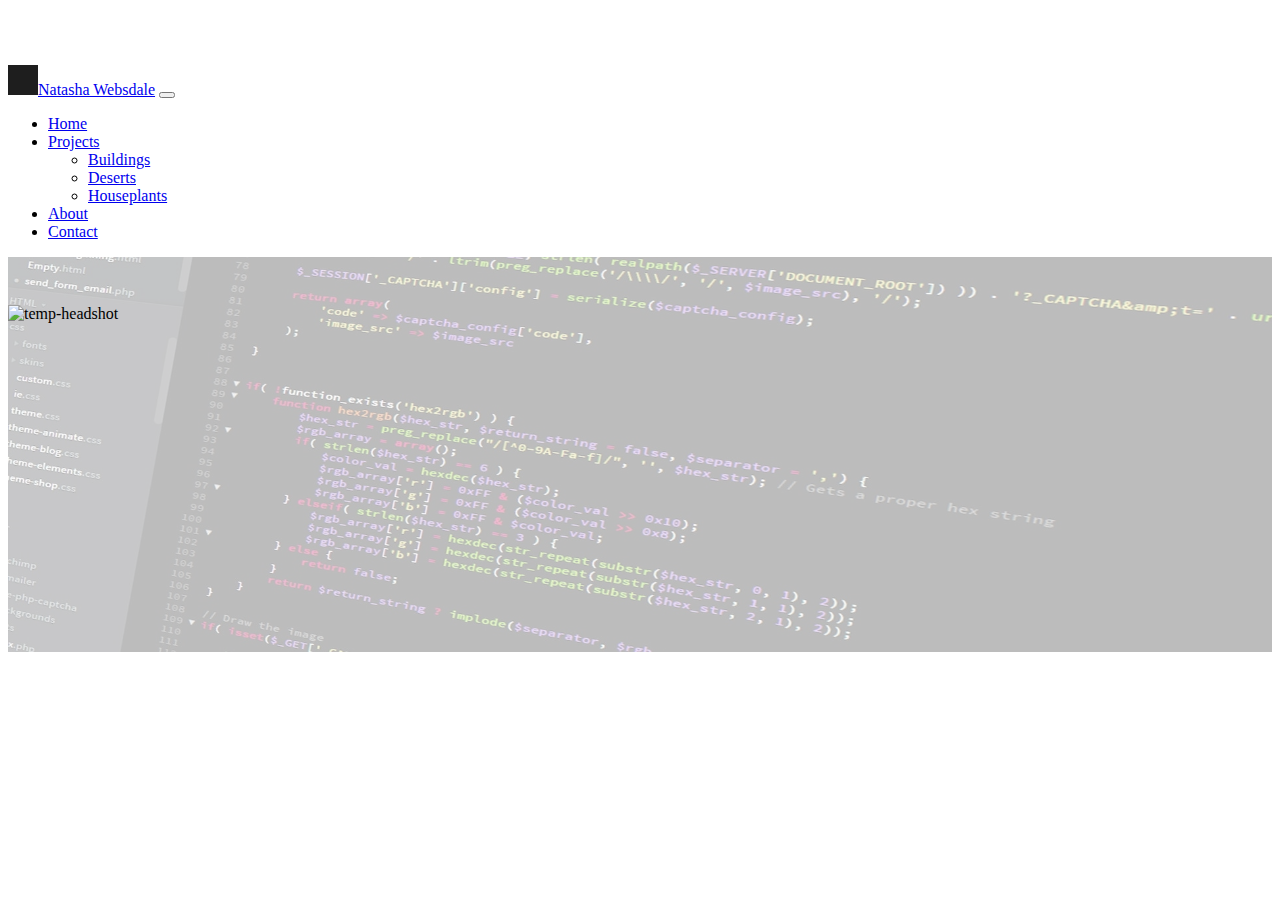
==== about.html @ 136560f8 "About/contact page set-up" ====
<!DOCTYPE html>
<html lang="en">
  <head>
    <meta charset="UTF-8" />
    <meta name="viewport" content="width=device-width, initial-scale=1.0" />
    <meta
      name="description"
      content="Natasha Websdale is a Front-End Website Developer and Marketeer based in West Sussex, England"
    />
    <title>Natasha Websdale | Homepage</title>
    <link
      href="https://cdn.jsdelivr.net/npm/bootstrap@5.0.0/dist/css/bootstrap.min.css"
      rel="stylesheet"
      integrity="sha384-wEmeIV1mKuiNpC+IOBjI7aAzPcEZeedi5yW5f2yOq55WWLwNGmvvx4Um1vskeMj0"
      crossorigin="anonymous"
    />
    <link rel="stylesheet" href="./styles/about.css" />
    <script
      src="https://cdn.jsdelivr.net/npm/bootstrap@5.0.0/dist/js/bootstrap.bundle.min.js"
      integrity="sha384-p34f1UUtsS3wqzfto5wAAmdvj+osOnFyQFpp4Ua3gs/ZVWx6oOypYoCJhGGScy+8"
      crossorigin="anonymous"
    ></script>
    <script
      src="https://kit.fontawesome.com/aefd0a182d.js"
      crossorigin="anonymous"
    ></script>
  </head>
  <body>
    <nav
      class="fixed-top navbar navbar-expand-lg navbar-light bg-light shadow-sm"
    >
      <div class="container-fluid">
        <a class="navbar-brand" href="index.html"
          ><img
            width="30"
            height="30"
            class="me-3"
            src="images/logo.png"
          /><span class="primary">Natasha Websdale</span></a
        >
        <button
          class="navbar-toggler"
          type="button"
          data-bs-toggle="collapse"
          data-bs-target="#navbarSupportedContent"
          aria-controls="navbarSupportedContent"
          aria-expanded="false"
          aria-label="Toggle navigation"
        >
          <span class="navbar-toggler-icon"></span>
        </button>
        <div class="collapse navbar-collapse" id="navbarSupportedContent">
          <ul class="navbar-nav ms-auto mb-2 mb-lg-0">
            <li class="nav-item">
              <a class="nav-link" href="/">Home</a>
            </li>
            <li class="nav-item dropdown">
              <a
                class="nav-link dropdown-toggle"
                href="#"
                id="navbarDropdown"
                role="button"
                data-bs-toggle="dropdown"
                aria-expanded="false"
              >
                Projects
              </a>
              <ul class="dropdown-menu" aria-labelledby="navbarDropdown">
                <li>
                  <a class="dropdown-item" href="buildings.html">Buildings</a>
                </li>
                <li>
                  <a class="dropdown-item" href="deserts.html">Deserts</a>
                </li>
                <li>
                  <a class="dropdown-item" href="houseplants.html"
                    >Houseplants</a
                  >
                </li>
              </ul>
            </li>
            <li class="nav-item ms-2">
              <a class="nav-link active" aria-current="page" href="about.html"
                >About</a
              >
            </li>
            <li class="nav-item ms-2">
              <a class="nav-link" href="contact.html">Contact</a>
            </li>
          </ul>
        </div>
      </div>
    </nav>
    <div class="container">
      <div class="header pt-5">
        <img class="background" src="./images/code-bg.jpg" alt="Coding" />
        <img class="profile" src="images/headshot.jpg" alt="temp-headshot" />
      </div>
    </div>
  </body>
</html>
---- styles/about.css ----
body {
  padding-bottom: 20px;
  padding-top: 57px;
}

.header {
  position: relative;
}

.header .background {
  opacity: 0.3;

  width: 100%;
}

.header .profile {
  position: absolute;
  top: 12%;
  bottom: 0;
  right: 0;
  left: 0;
  height: 100%;
  margin: 0 auto;
}
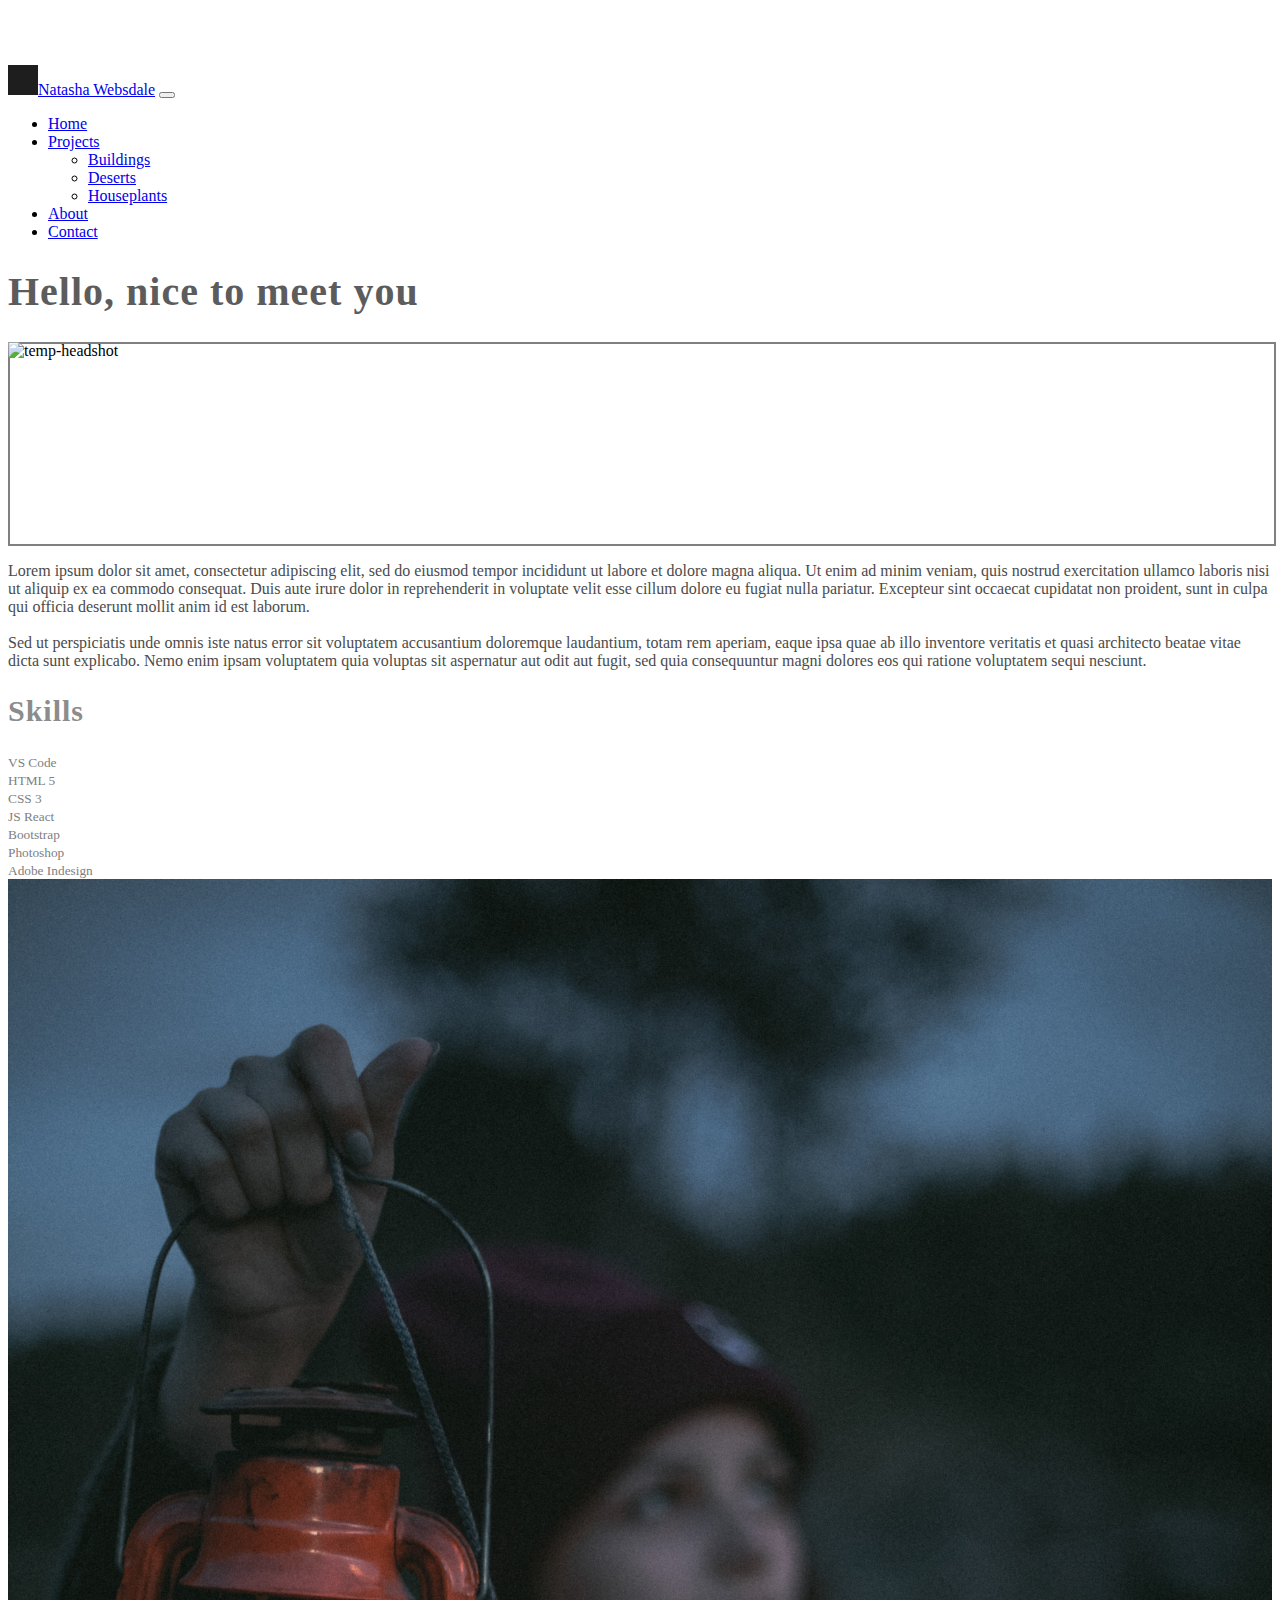
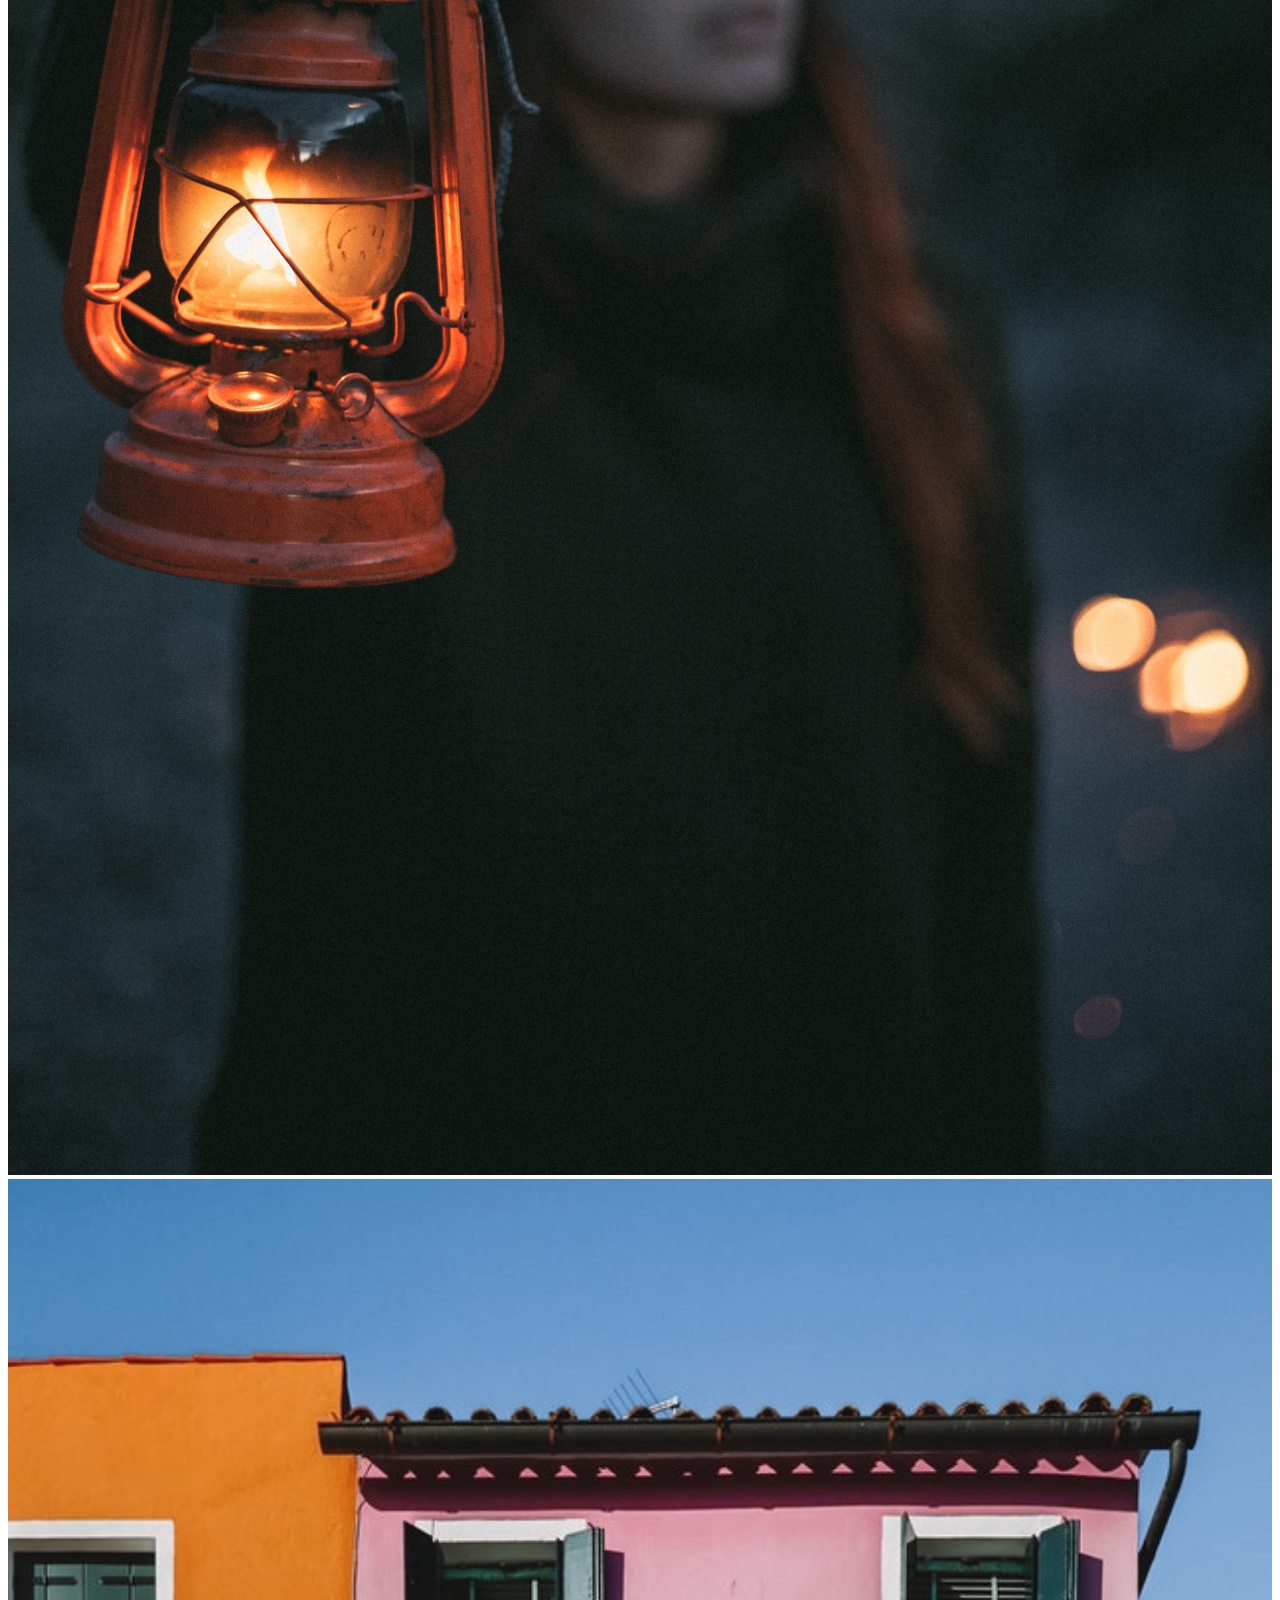
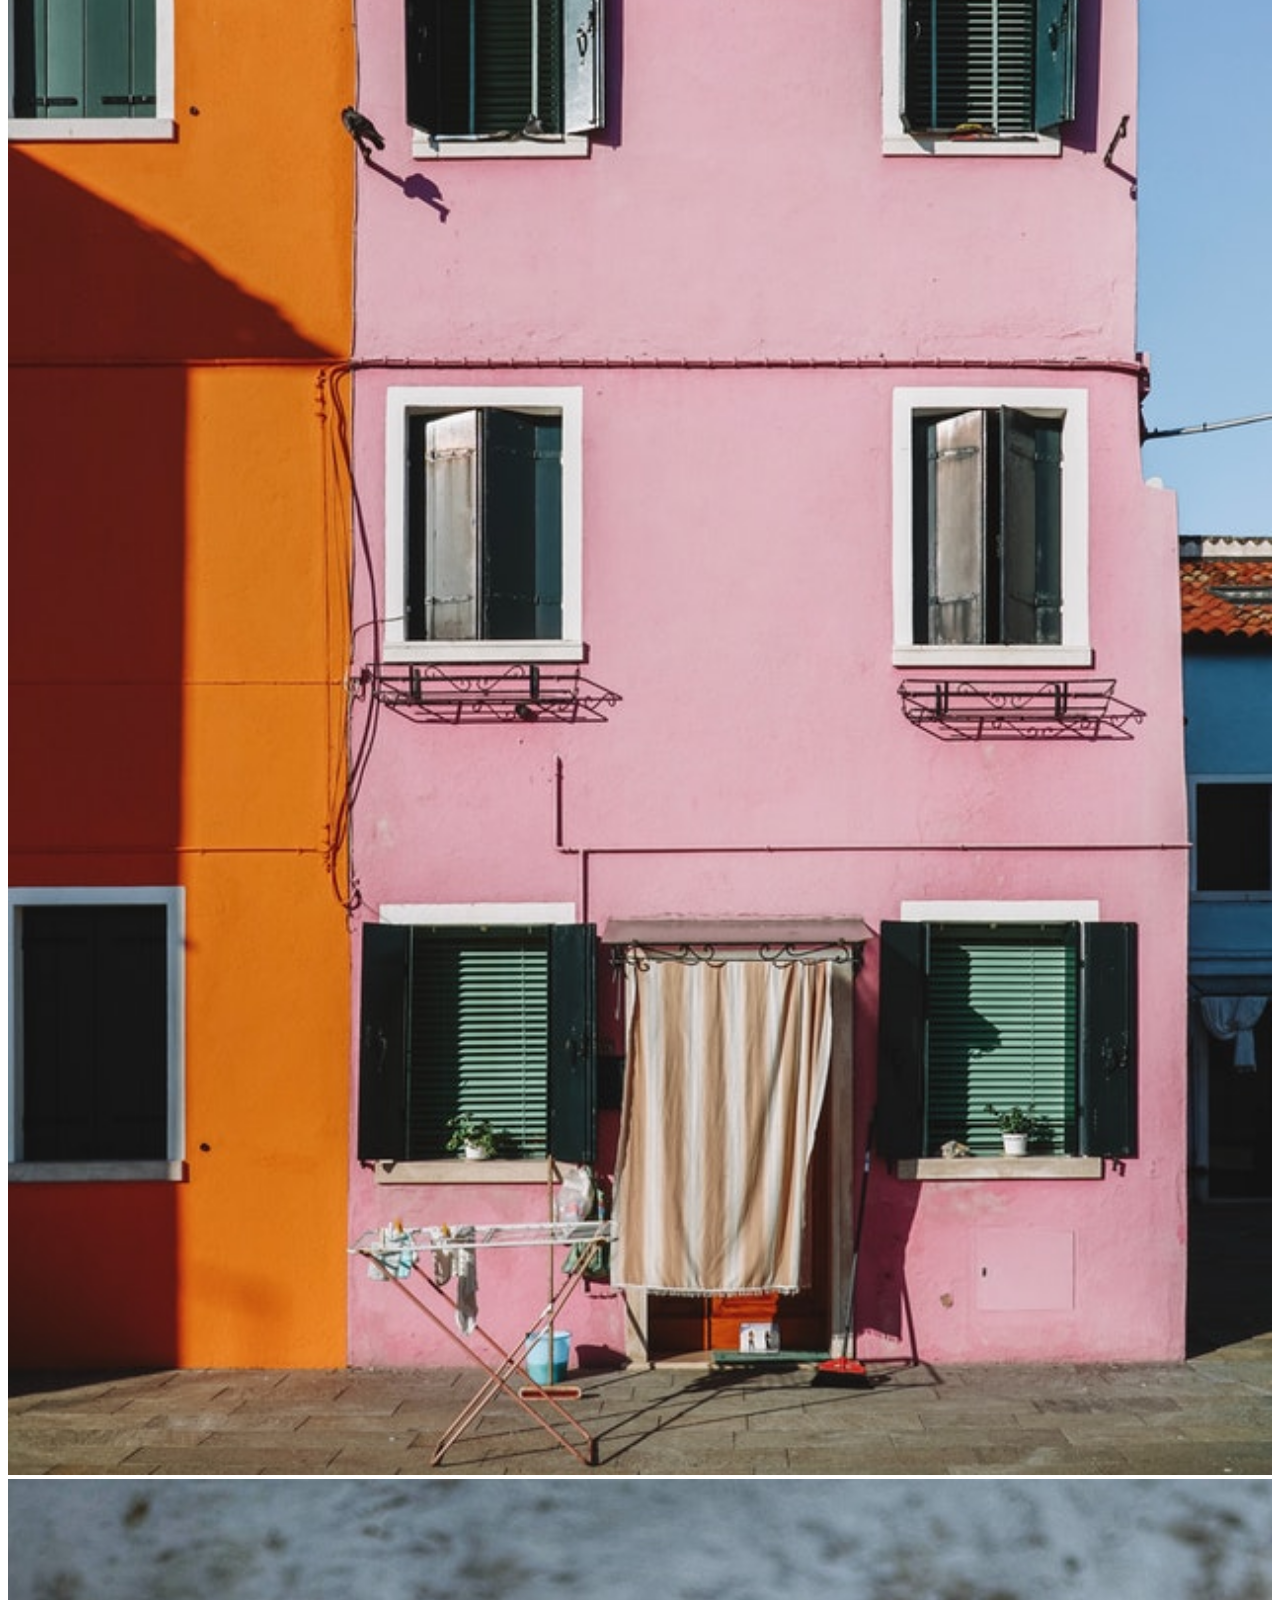
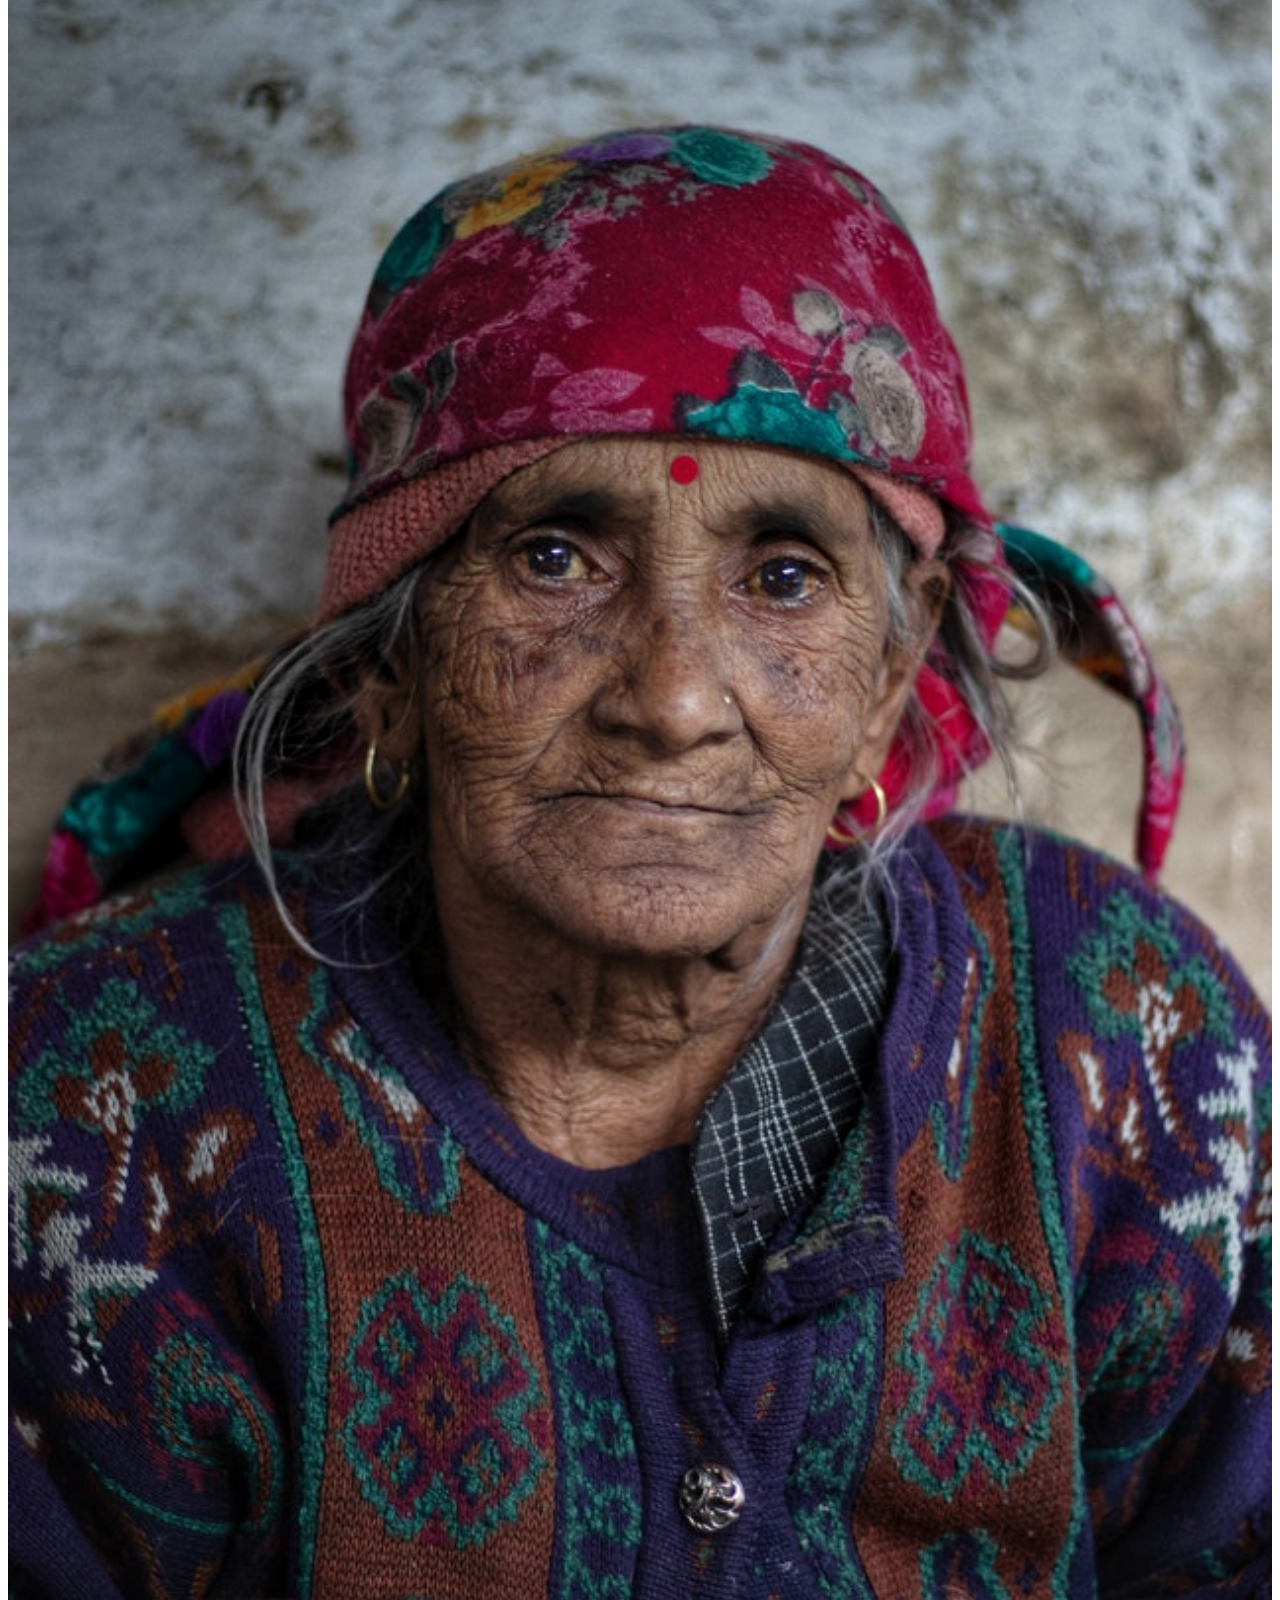
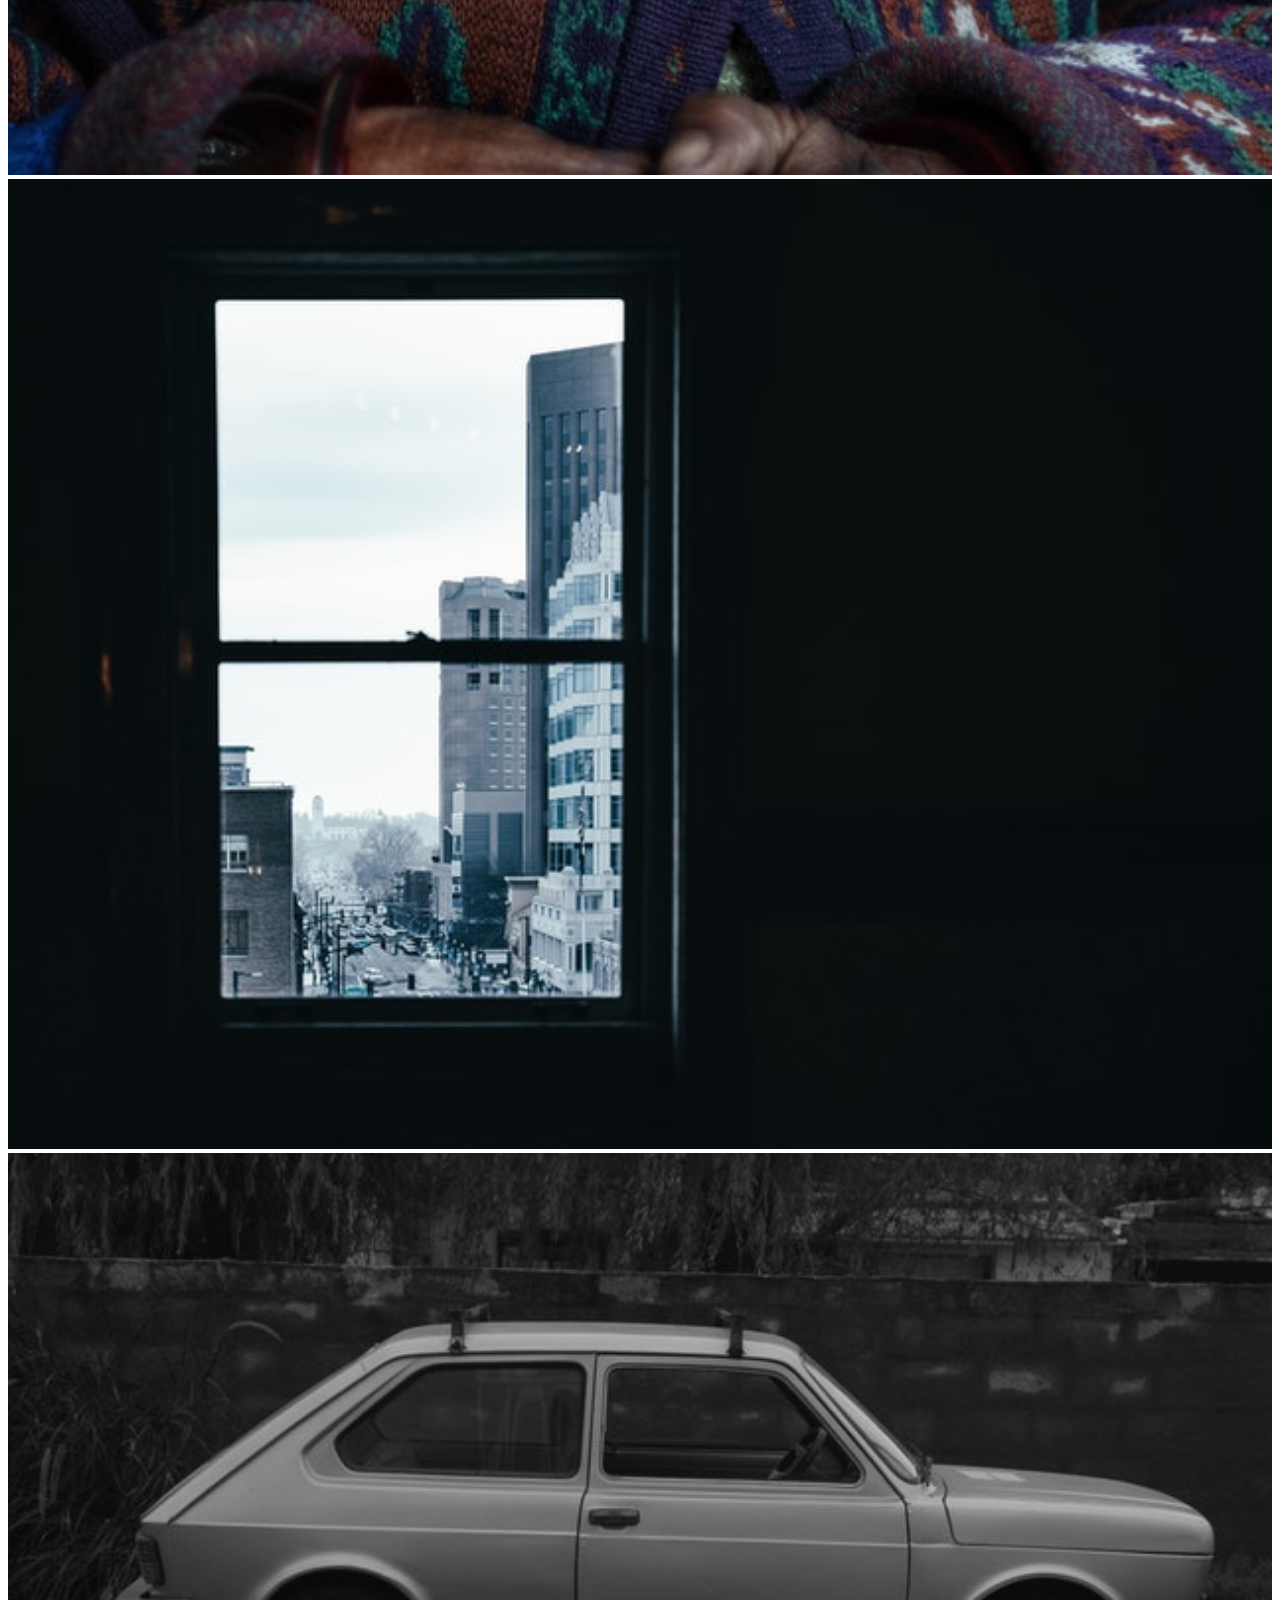
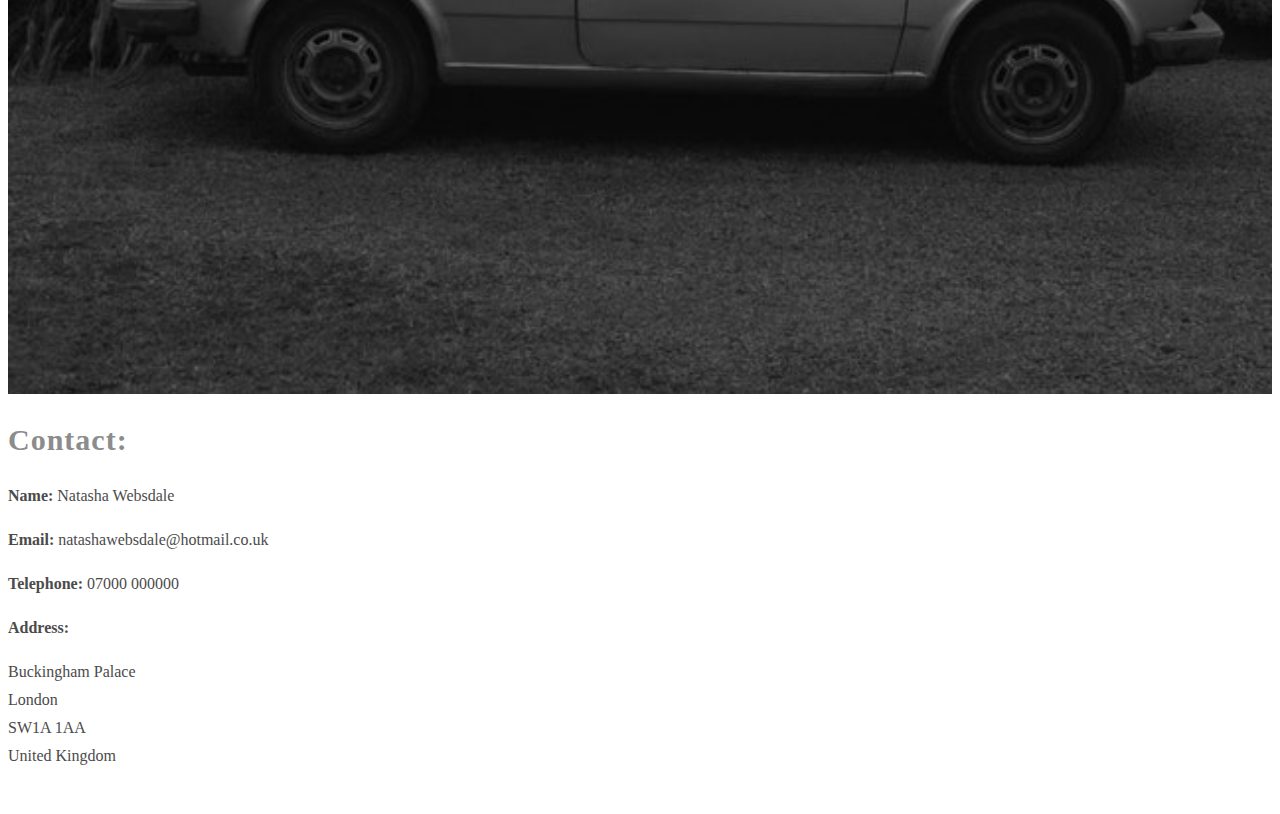
==== commit aaa571b9: "Added content to about/contact page" ====
--- a/about.html
+++ b/about.html
@@ -24,6 +24,7 @@
       src="https://kit.fontawesome.com/aefd0a182d.js"
       crossorigin="anonymous"
     ></script>
+    <script src="./scripts/about.js"></script>
   </head>
   <body>
     <nav
@@ -92,9 +93,132 @@
       </div>
     </nav>
     <div class="container">
-      <div class="header pt-5">
-        <img class="background" src="./images/code-bg.jpg" alt="Coding" />
+      <h1 class="d-flex justify-content-center pt-5 pb-4">
+        Hello, nice to meet you
+      </h1>
+      <div class="header">
+        <div class="pt-5 pb-5">
+          <div class="main-border"></div>
+        </div>
         <img class="profile" src="images/headshot.jpg" alt="temp-headshot" />
+      </div>
+      <p class="mt-3">
+        Lorem ipsum dolor sit amet, consectetur adipiscing elit, sed do eiusmod
+        tempor incididunt ut labore et dolore magna aliqua. Ut enim ad minim
+        veniam, quis nostrud exercitation ullamco laboris nisi ut aliquip ex ea
+        commodo consequat. Duis aute irure dolor in reprehenderit in voluptate
+        velit esse cillum dolore eu fugiat nulla pariatur. Excepteur sint
+        occaecat cupidatat non proident, sunt in culpa qui officia deserunt
+        mollit anim id est laborum.
+        <br />
+        <br />
+        Sed ut perspiciatis unde omnis iste natus error sit voluptatem
+        accusantium doloremque laudantium, totam rem aperiam, eaque ipsa quae ab
+        illo inventore veritatis et quasi architecto beatae vitae dicta sunt
+        explicabo. Nemo enim ipsam voluptatem quia voluptas sit aspernatur aut
+        odit aut fugit, sed quia consequuntur magni dolores eos qui ratione
+        voluptatem sequi nesciunt.
+      </p>
+      <h2 class="mt-4">Skills</h2>
+      <div class="row row-cols-5 p-1 mb-3 mt-3">
+        <div class="col">
+          <div class="row">
+            <i class="d-flex justify-content-center far fa-file-code"></i>
+          </div>
+          <div class="row">
+            <small class="d-flex justify-content-center mt-1">VS Code</small>
+          </div>
+        </div>
+        <div class="col">
+          <div class="row">
+            <i class="d-flex justify-content-center fab fa-html5"></i>
+          </div>
+          <div class="row">
+            <small class="d-flex justify-content-center mt-1">HTML 5</small>
+          </div>
+        </div>
+        <div class="col">
+          <div class="row">
+            <i class="d-flex justify-content-center fab fa-css3-alt"></i>
+          </div>
+          <div class="row">
+            <small class="d-flex justify-content-center mt-1">CSS 3</small>
+          </div>
+        </div>
+        <div class="col">
+          <div class="row">
+            <i class="d-flex justify-content-center fab fa-react"></i>
+          </div>
+          <div class="row">
+            <small class="d-flex justify-content-center mt-1">JS React</small>
+          </div>
+        </div>
+        <div class="col">
+          <div class="row">
+            <i class="d-flex justify-content-center fab fa-bootstrap"></i>
+          </div>
+          <div class="row">
+            <small class="d-flex justify-content-center mt-1">Bootstrap</small>
+          </div>
+        </div>
+        <div class="col mt-3">
+          <div class="row">
+            <i class="d-flex justify-content-center far fa-image"></i>
+          </div>
+          <div class="row">
+            <small class="d-flex justify-content-center mt-1">Photoshop</small>
+          </div>
+        </div>
+        <div class="col mt-3">
+          <div class="row">
+            <i class="d-flex justify-content-center fas fa-pencil-alt"></i>
+          </div>
+          <div class="row">
+            <small class="d-flex justify-content-center mt-1"
+              >Adobe Indesign</small
+            >
+          </div>
+        </div>
+      </div>
+      <div class="row mt-4">
+        <div class="col-4">
+          <img class="about-imgs" src="./images/grid-1.jpg" />
+        </div>
+        <div class="col-4">
+          <img class="about-imgs" src="./images/grid-3.jpg" />
+        </div>
+        <div class="col-4">
+          <img class="about-imgs" src="./images/grid-5.jpg" />
+        </div>
+      </div>
+      <div class="row mt-2">
+        <div class="col-6">
+          <img class="about-imgs" src="./images/grid-2.jpg" alt="" />
+        </div>
+        <div class="col-6">
+          <img class="about-imgs" src="./images/grid-4.jpg" alt="" />
+        </div>
+      </div>
+      <div class="contact">
+        <h2 class="mt-4">Contact:</h2>
+
+        <p class="m-0"><strong>Name: </strong>Natasha Websdale</p>
+        <p class="m-0"><strong>Email: </strong>natashawebsdale@hotmail.co.uk</p>
+        <p class="m-0"><strong>Telephone: </strong>07000 000000</p>
+
+        <div class="row mt-2">
+          <div class="col-2">
+            <p><strong>Address:</strong></p>
+          </div>
+          <div class="col-10">
+            <p>
+              Buckingham Palace <br />
+              London<br />
+              SW1A 1AA<br />
+              United Kingdom
+            </p>
+          </div>
+        </div>
       </div>
     </div>
   </body>
--- a/styles/about.css
+++ b/styles/about.css
@@ -1,24 +1,81 @@
+:root {
+  --primary-color: rgba(75, 75, 75, 1);
+  --secondary-color: rgb(128, 128, 128);
+}
 body {
   padding-bottom: 20px;
   padding-top: 57px;
+}
+
+h1 {
+  color: var(--primary-color);
+  font-size: 40px;
+  font-weight: 550;
+  letter-spacing: 1px;
+  opacity: 0.9;
+}
+
+h2 {
+  color: var(--secondary-color);
+  font-size: 30px;
+  font-weight: 550;
+  letter-spacing: 1px;
+  opacity: 0.9;
+}
+
+i {
+  color: var(--secondary-color);
+  font-size: 40px;
+}
+
+p {
+  color: var(--primary-color);
+  font-size: 16px;
+}
+
+small {
+  color: var(--secondary-color);
+  text-align: center;
+}
+
+.about {
+  position: relative;
+}
+
+.about-imgs {
+  width: 100%;
+  height: auto;
+}
+
+.contact p {
+  line-height: 28px;
 }
 
 .header {
   position: relative;
 }
 
-.header .background {
-  opacity: 0.3;
-
+.header .main-border {
+  border: 2px solid var(--secondary-color);
+  height: 200px;
   width: 100%;
 }
 
 .header .profile {
   position: absolute;
-  top: 12%;
+  top: 0%;
   bottom: 0;
   right: 0;
   left: 0;
   height: 100%;
+  width: auto;
   margin: 0 auto;
 }
+
+/* .map {
+  height: 400px;
+ 
+  width: 100%;
+
+  background-color: blue;
+} */
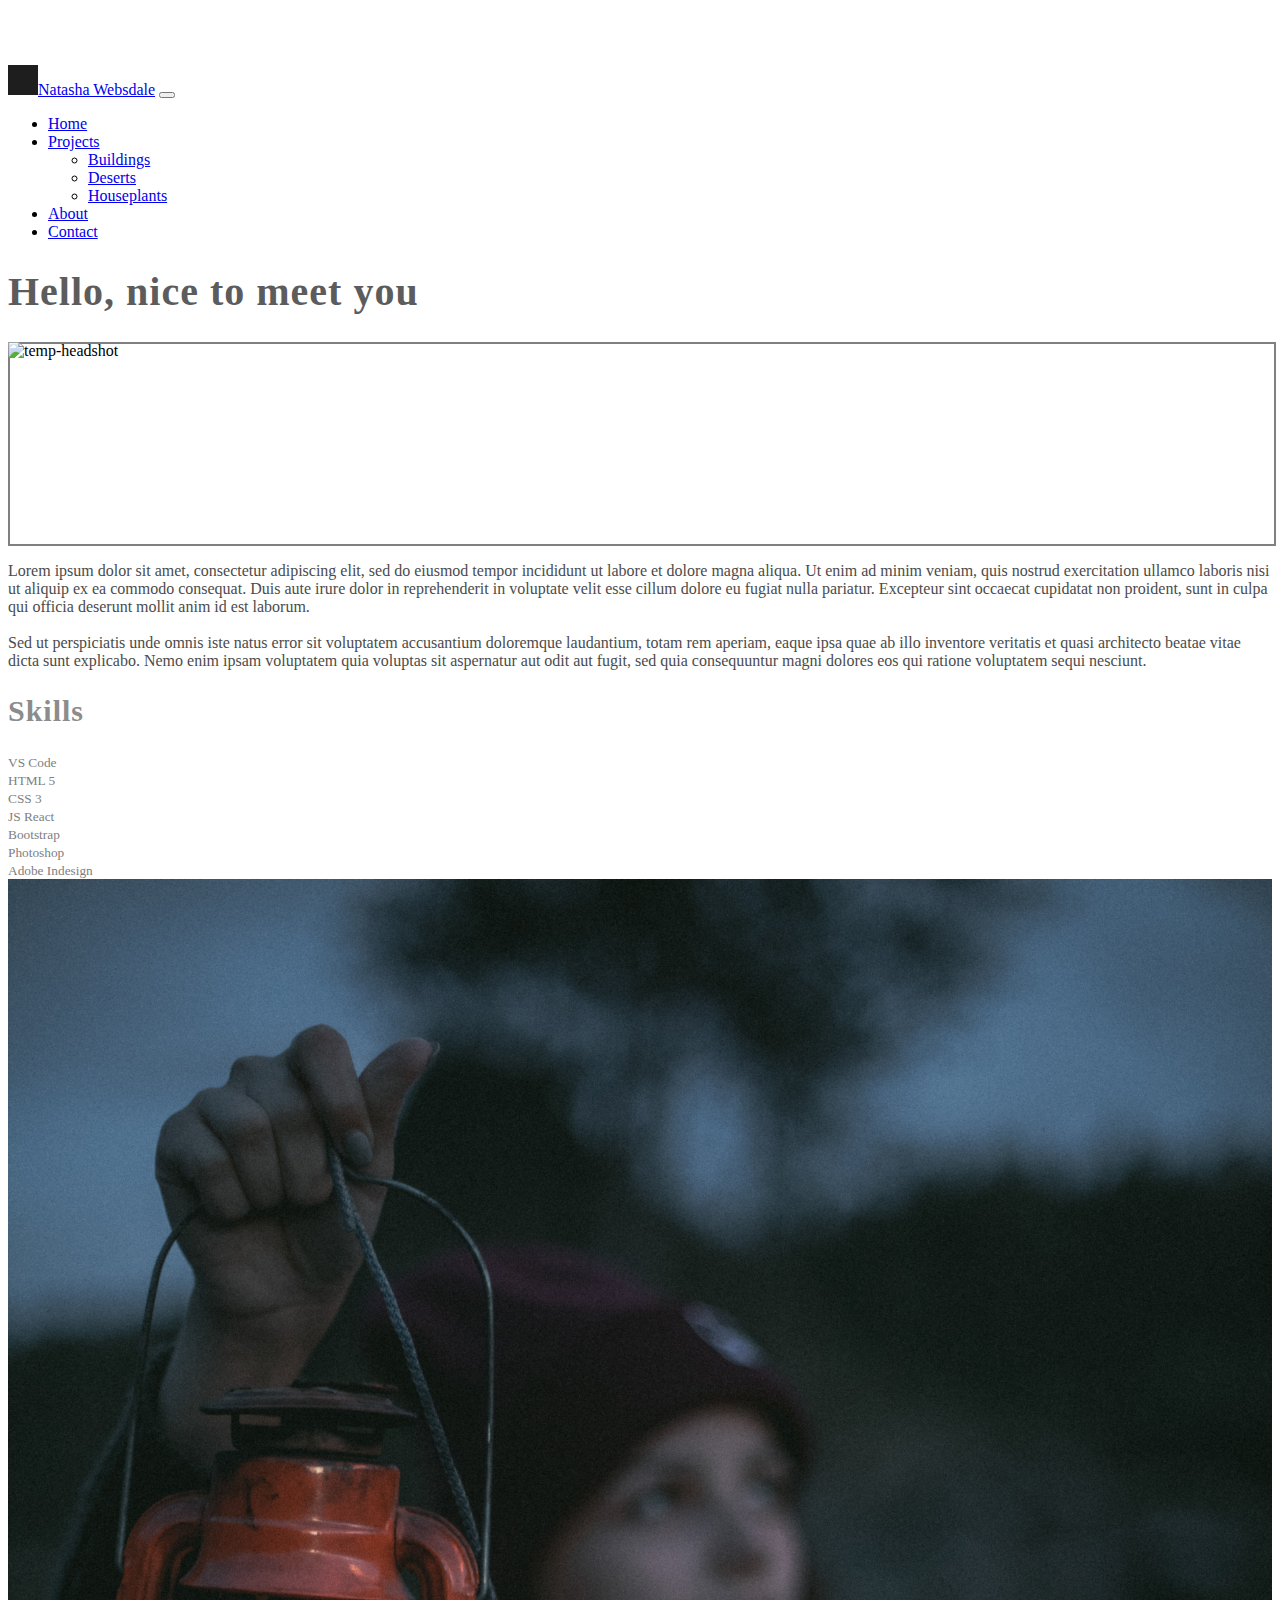
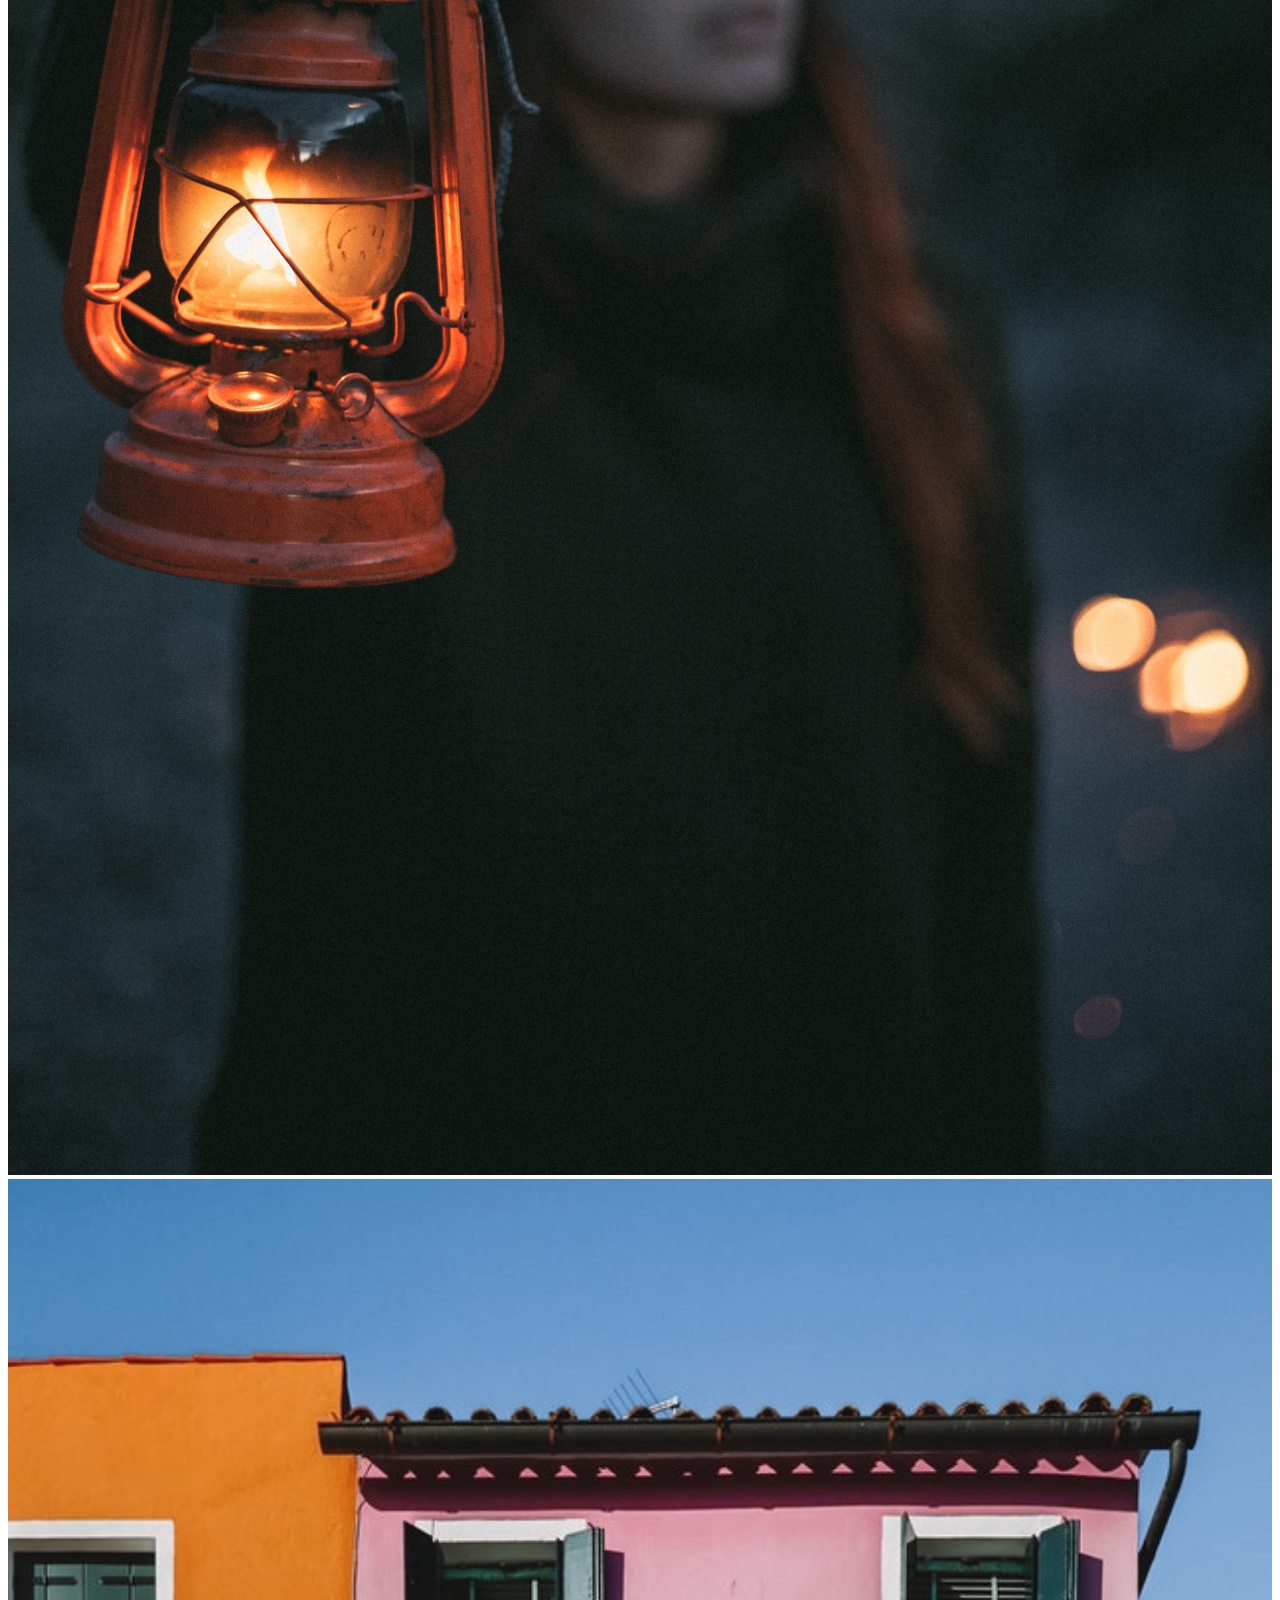
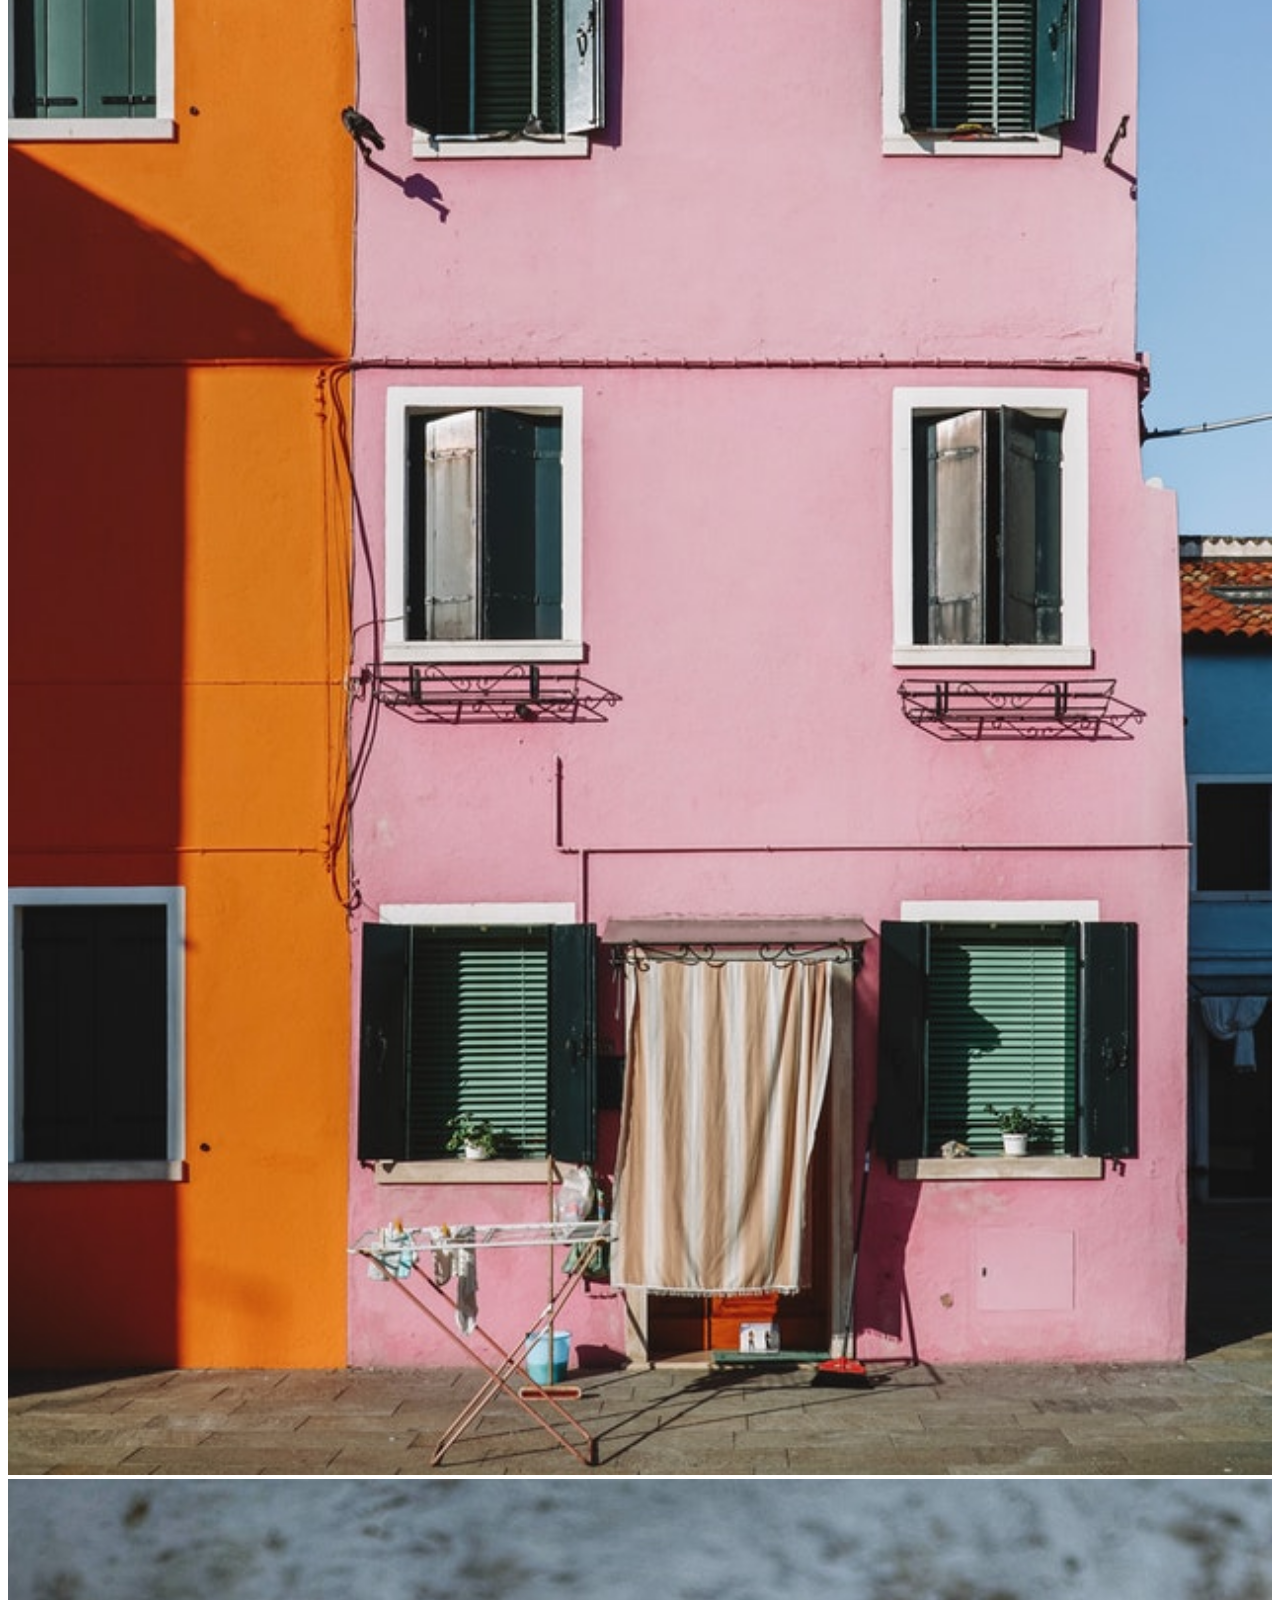
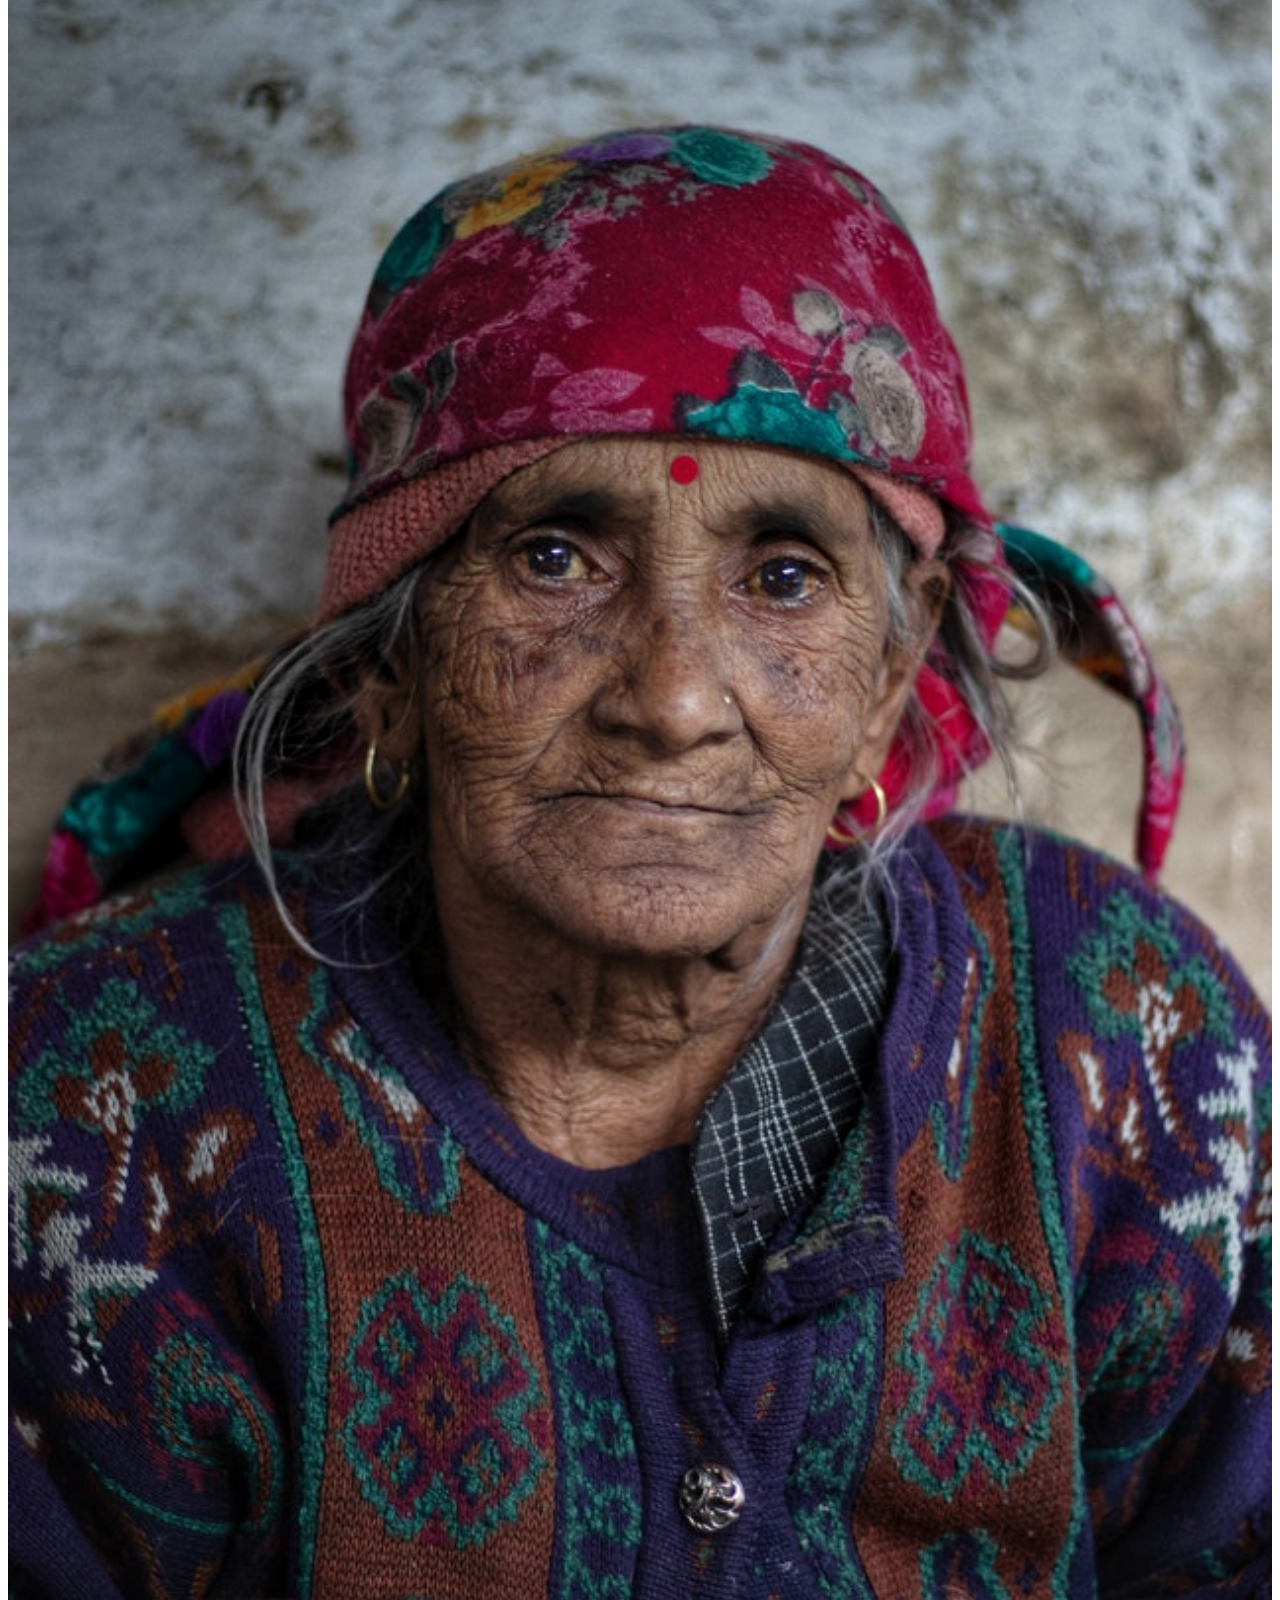
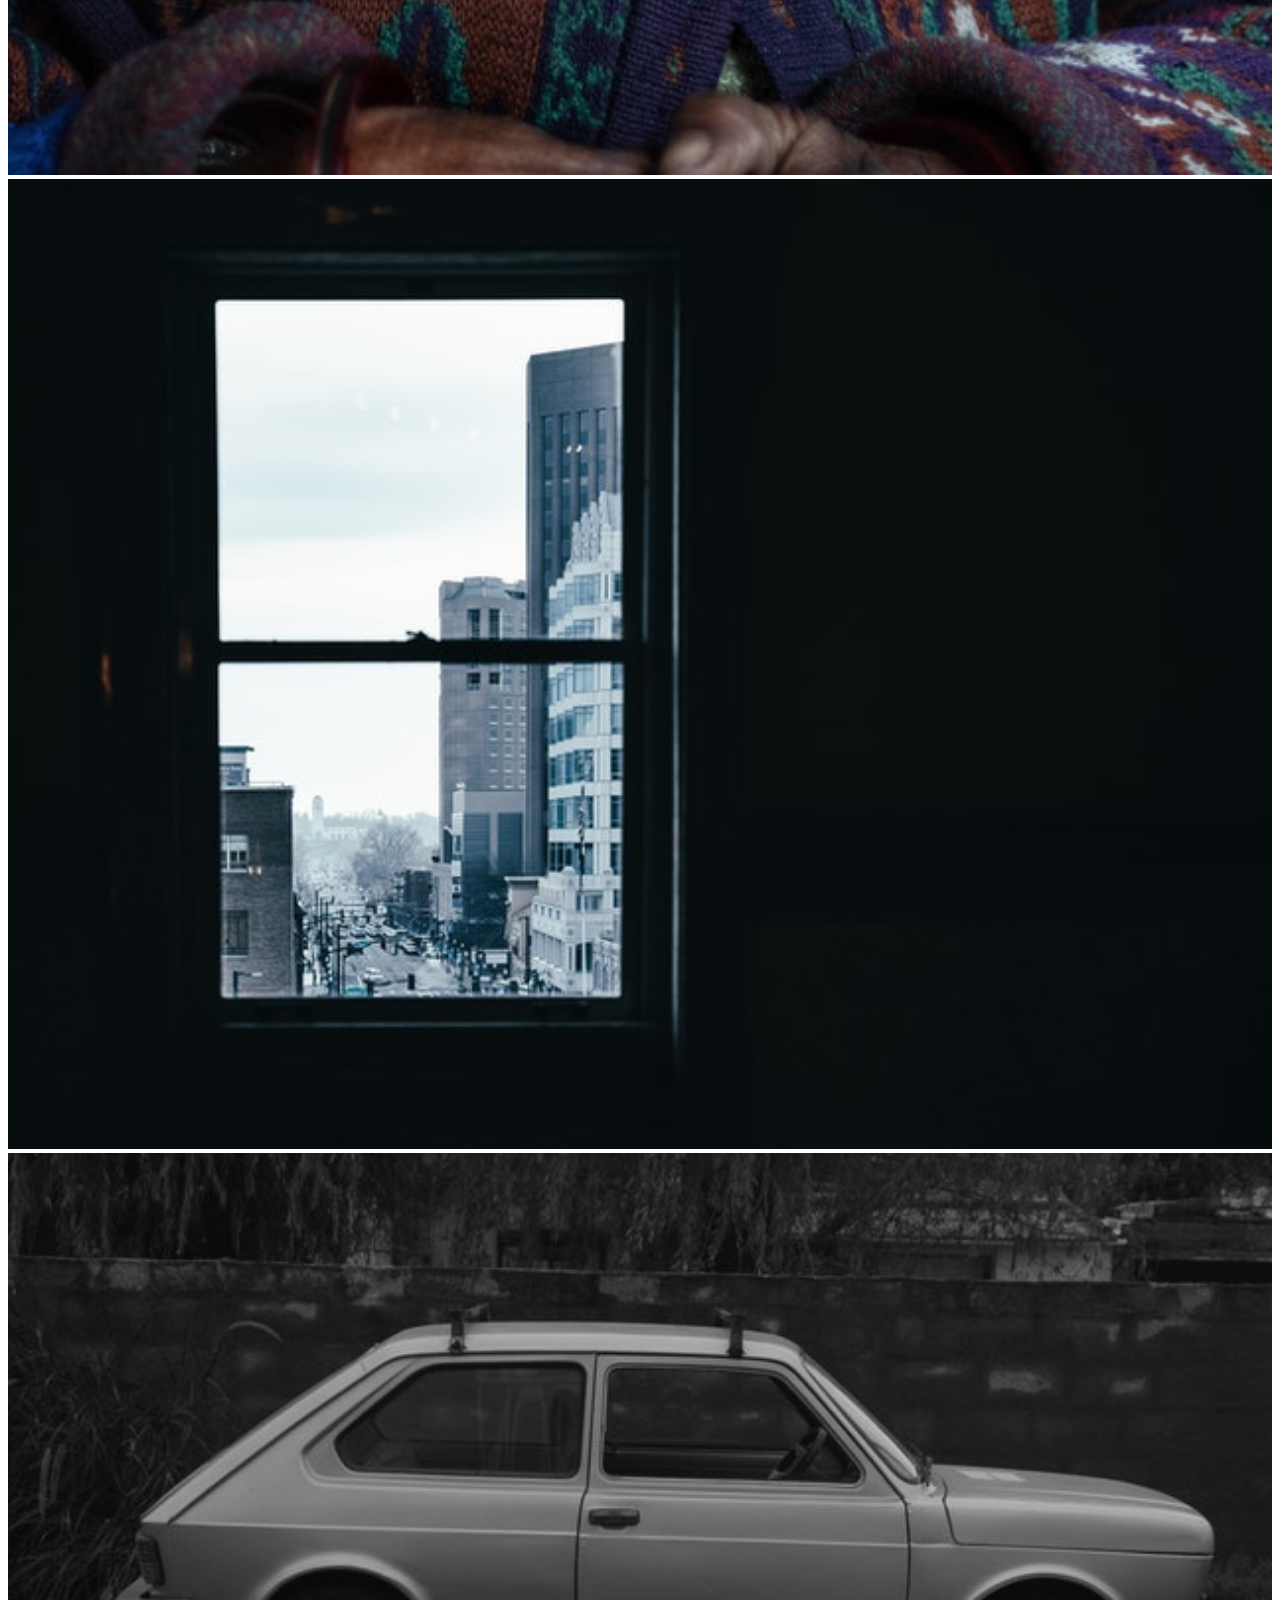
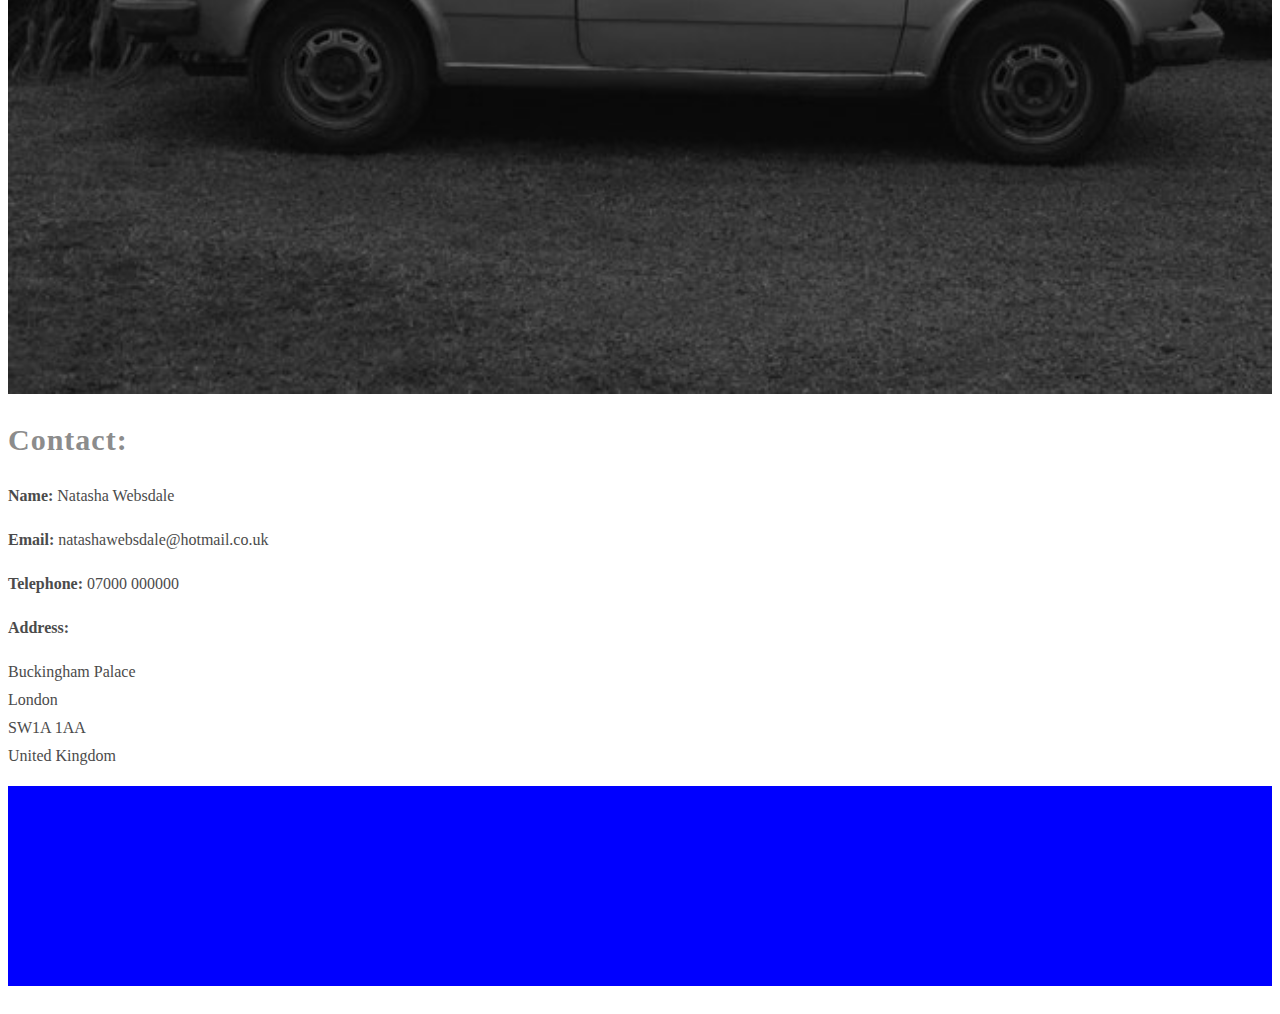
==== commit 22eb73af: "Added google maps plugin" ====
--- a/about.html
+++ b/about.html
@@ -86,7 +86,7 @@
               >
             </li>
             <li class="nav-item ms-2">
-              <a class="nav-link" href="contact.html">Contact</a>
+              <a class="nav-link" href="about.html#contact">Contact</a>
             </li>
           </ul>
         </div>
@@ -199,27 +199,52 @@
           <img class="about-imgs" src="./images/grid-4.jpg" alt="" />
         </div>
       </div>
+
       <div class="contact">
-        <h2 class="mt-4">Contact:</h2>
-
-        <p class="m-0"><strong>Name: </strong>Natasha Websdale</p>
-        <p class="m-0"><strong>Email: </strong>natashawebsdale@hotmail.co.uk</p>
-        <p class="m-0"><strong>Telephone: </strong>07000 000000</p>
-
-        <div class="row mt-2">
-          <div class="col-2">
-            <p><strong>Address:</strong></p>
-          </div>
-          <div class="col-10">
-            <p>
-              Buckingham Palace <br />
-              London<br />
-              SW1A 1AA<br />
-              United Kingdom
+        <div class="row">
+          <div class="col-7">
+            <h2 class="mt-4">Contact:</h2>
+
+            <p class="m-0"><strong>Name: </strong>Natasha Websdale</p>
+            <p class="m-0">
+              <strong>Email: </strong>natashawebsdale@hotmail.co.uk
             </p>
+            <p class="m-0"><strong>Telephone: </strong>07000 000000</p>
+
+            <div class="row mt-2">
+              <div class="col-2">
+                <p><strong>Address:</strong></p>
+              </div>
+              <div class="col-10">
+                <p>
+                  Buckingham Palace <br />
+                  London<br />
+                  SW1A 1AA<br />
+                  United Kingdom
+                </p>
+              </div>
+            </div>
+          </div>
+          <div class="col-5 mt-5">
+            <div class="map" id="map"></div>
           </div>
         </div>
       </div>
     </div>
+    <script>
+      function initMap() {
+        var location = { lat: -25.363, lng: 131.044 };
+        var map = new google.maps.Map(document.getElementById("map"), {
+          zoom: 4,
+          center: location,
+        });
+      }
+    </script>
+
+    <script
+      async
+      defer
+      src="https://maps.googleapis.com/maps/api/js?key=AIzaSyB04YgwfcLIqjzEwaoUYCnMxUEz3WKpw-A&callback=initMap"
+    ></script>
   </body>
 </html>
--- a/styles/about.css
+++ b/styles/about.css
@@ -72,10 +72,8 @@
   margin: 0 auto;
 }
 
-/* .map {
-  height: 400px;
- 
+.map {
+  height: 200px;
   width: 100%;
-
   background-color: blue;
-} */
+}
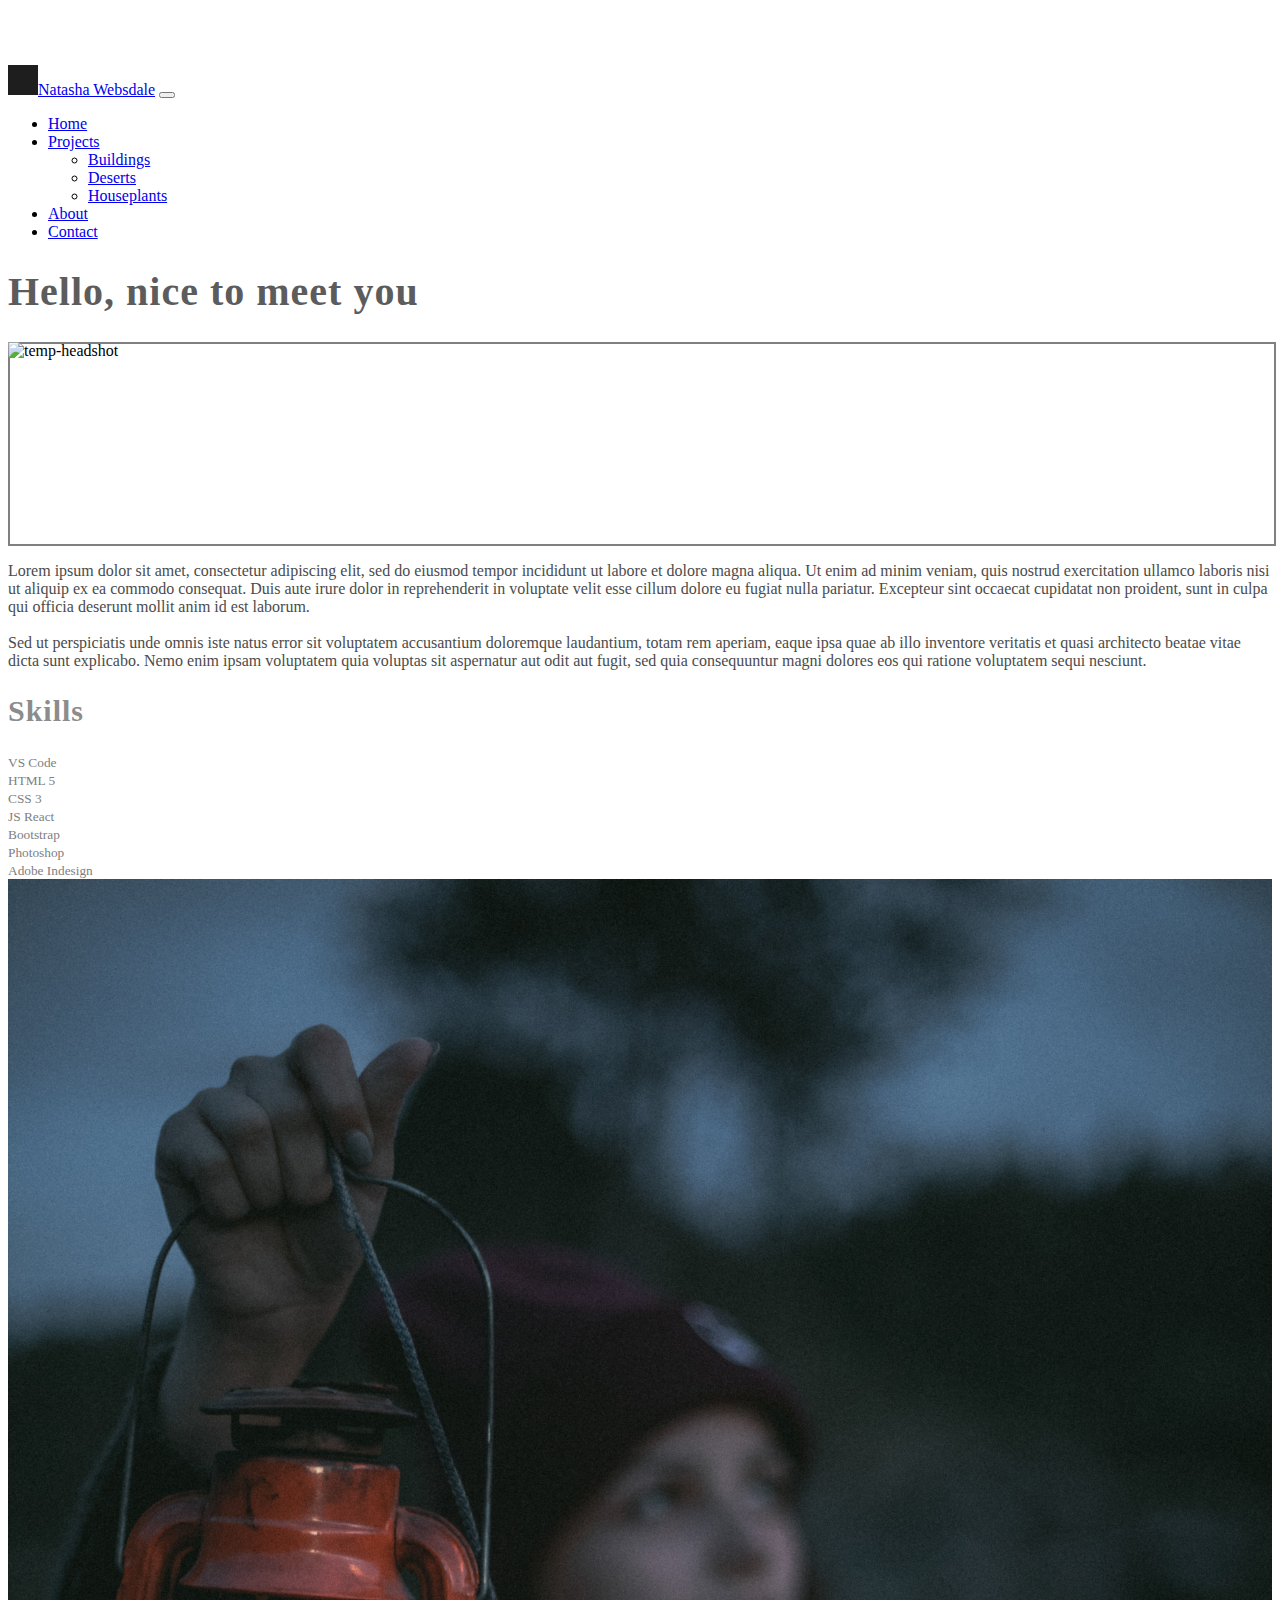
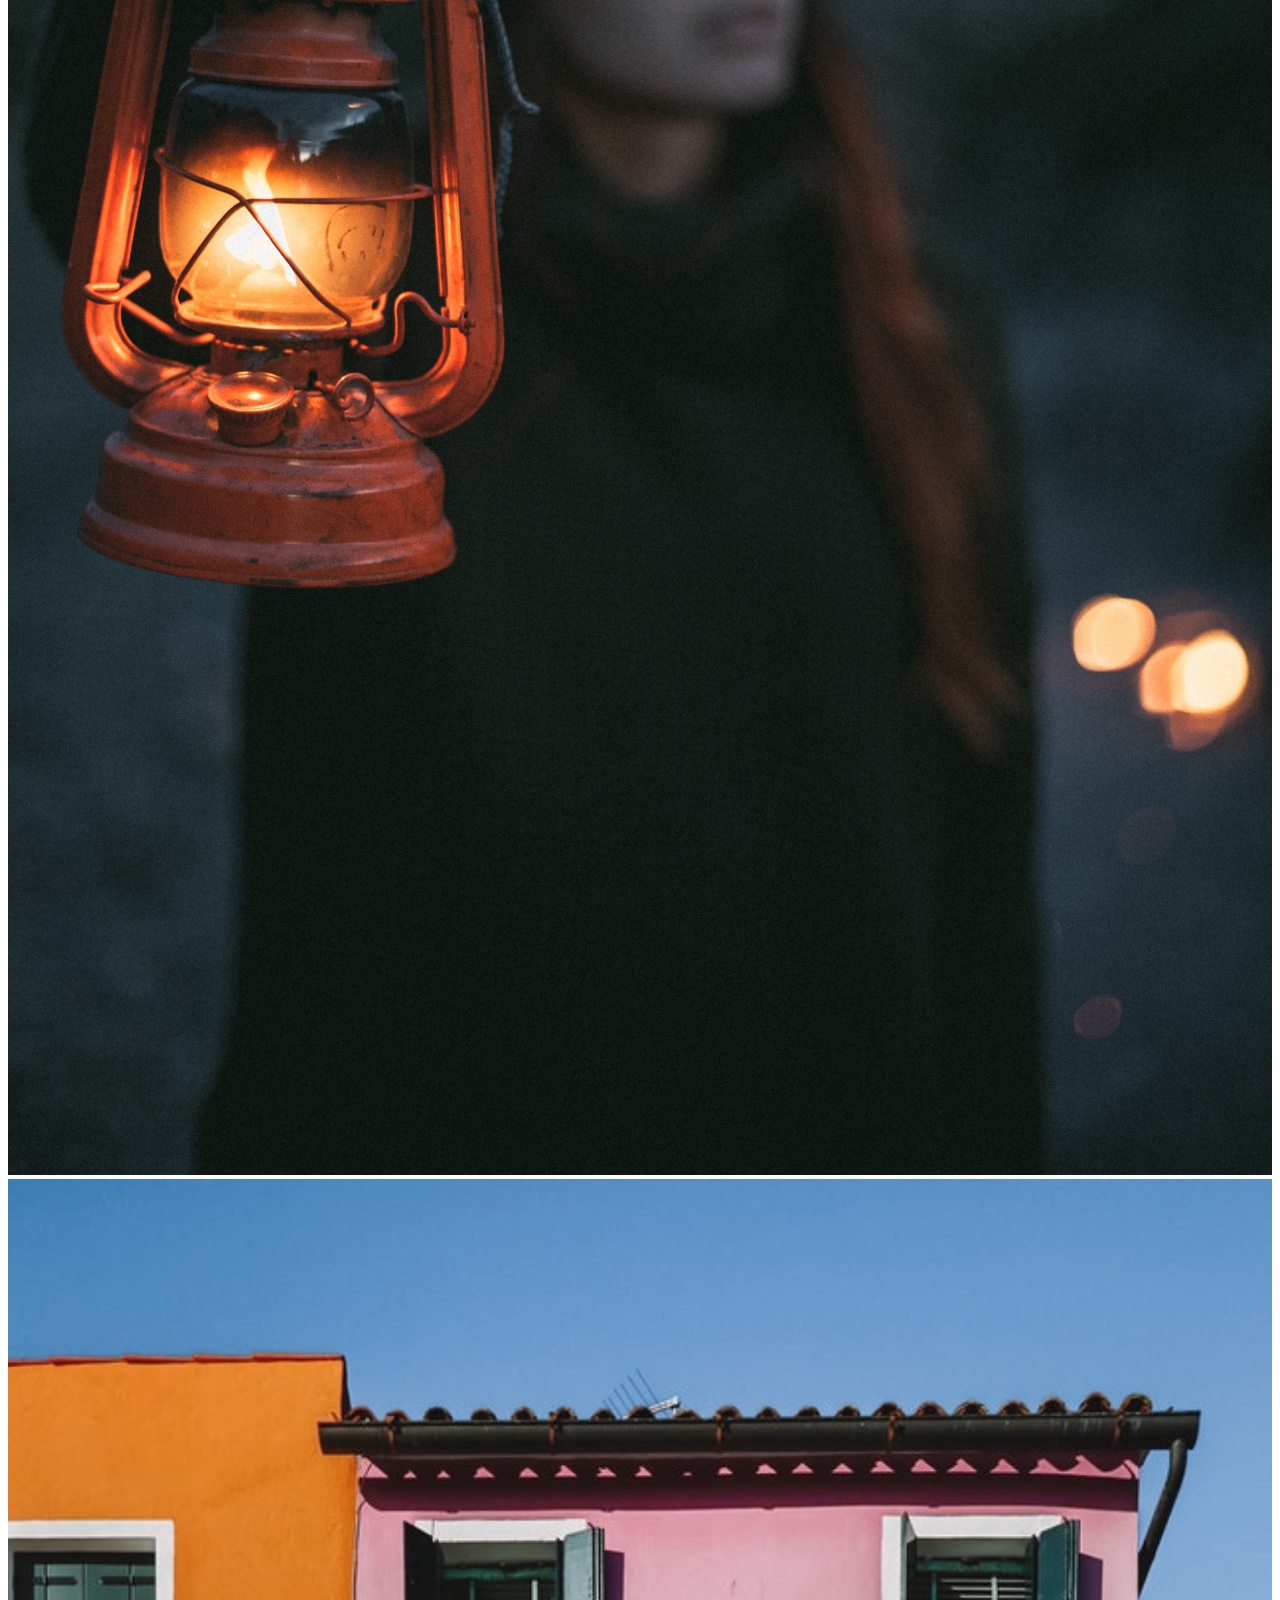
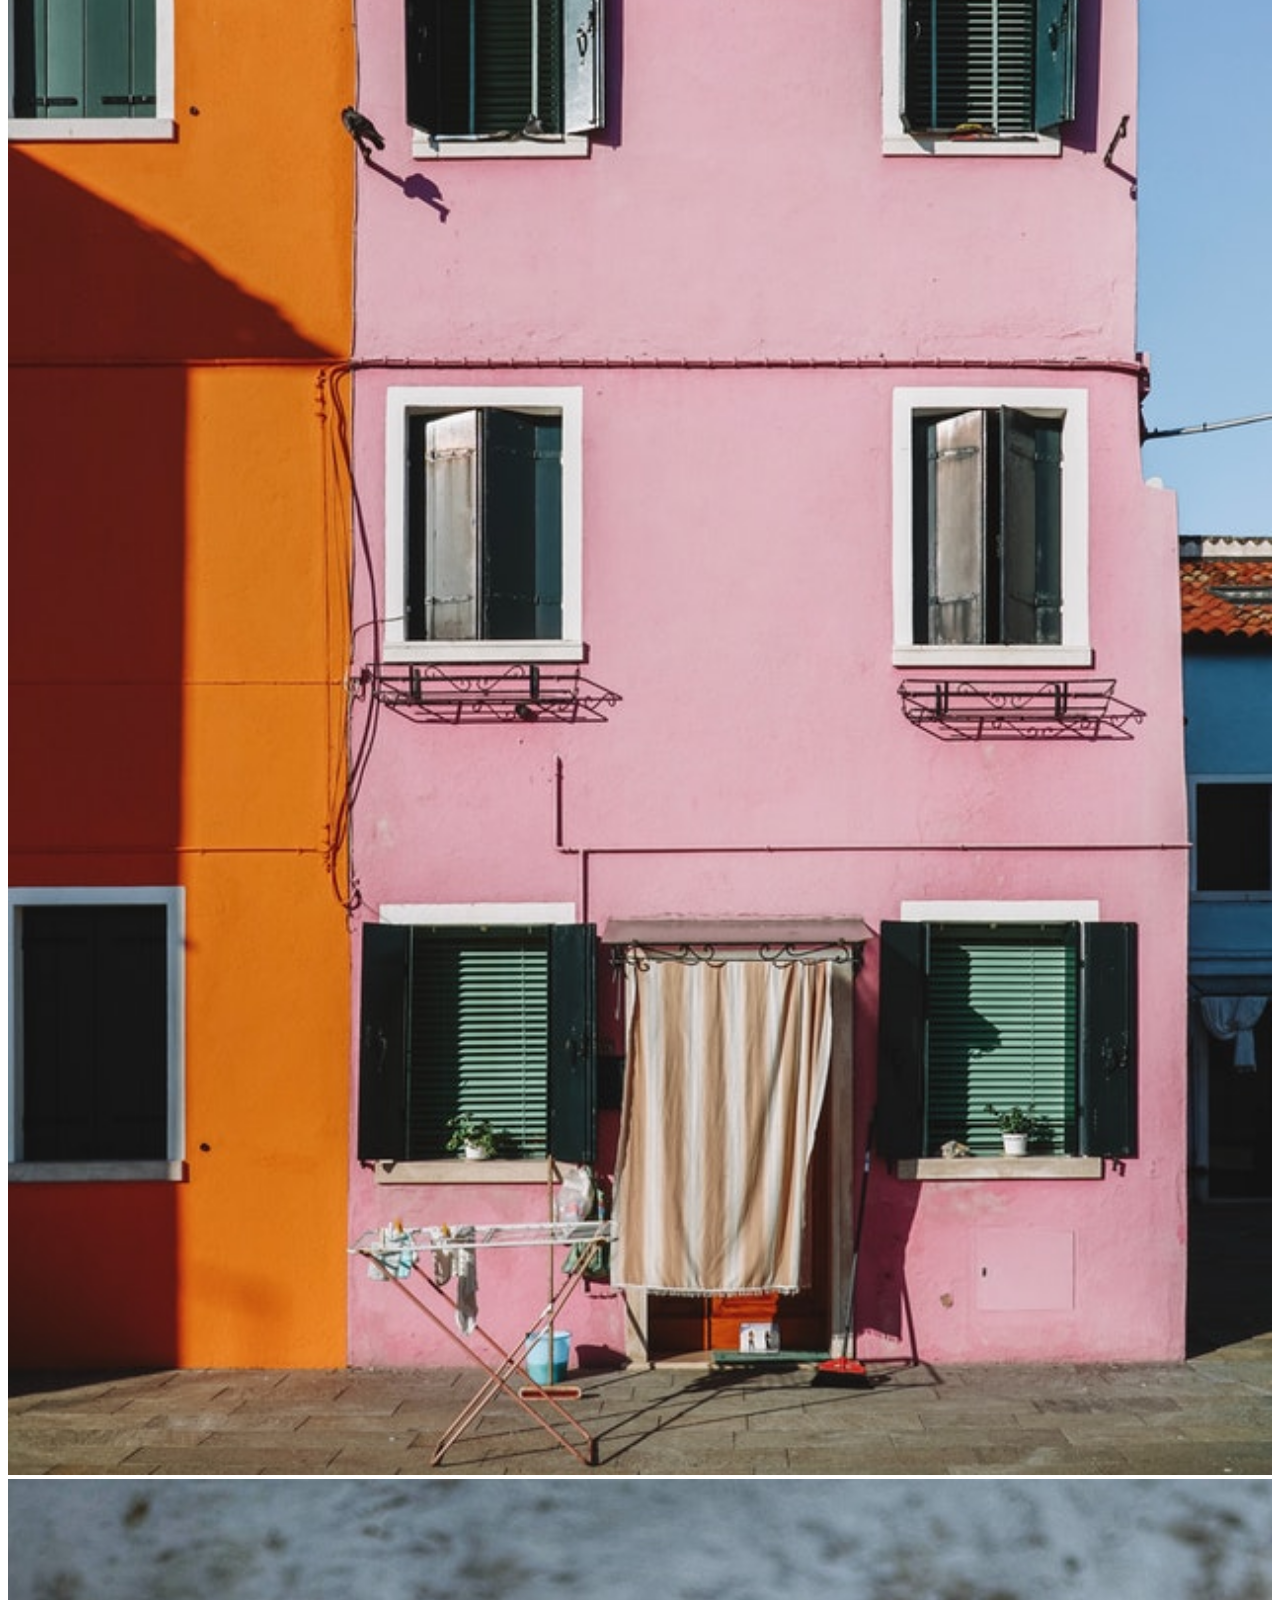
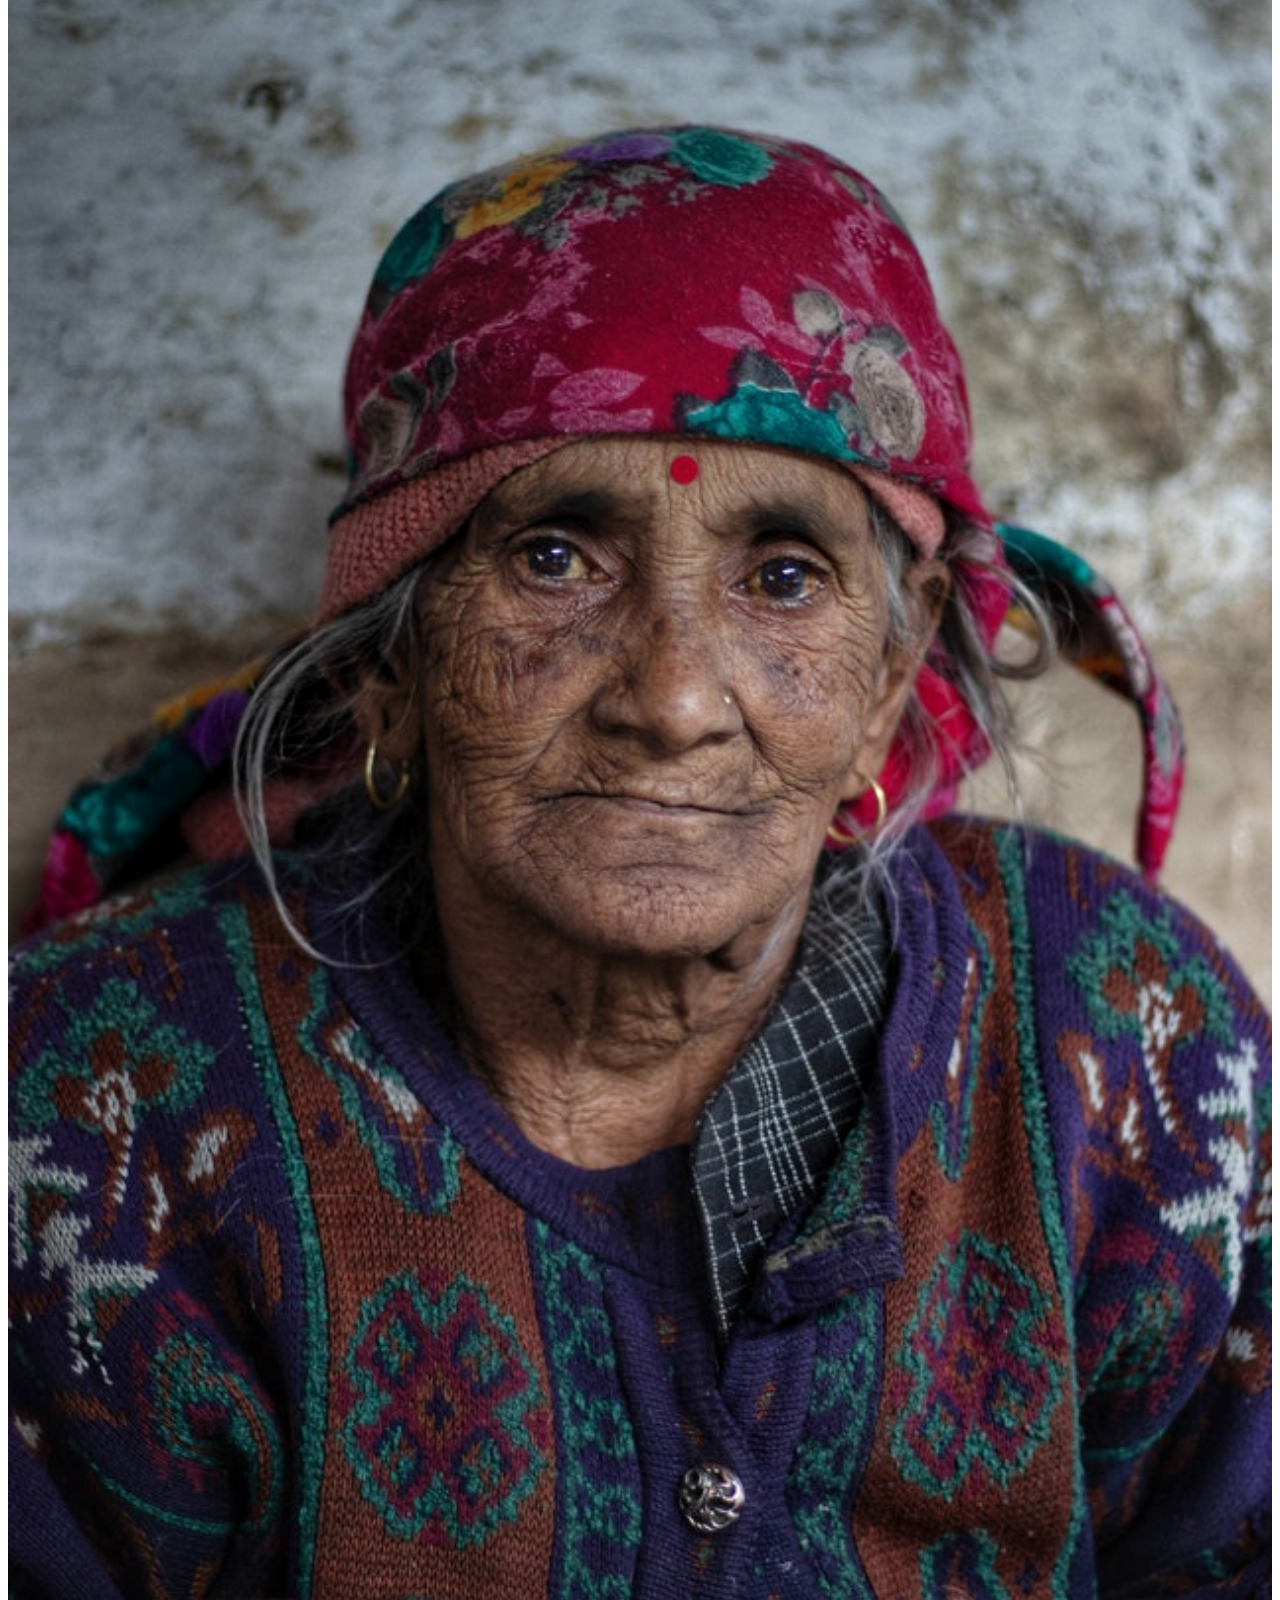
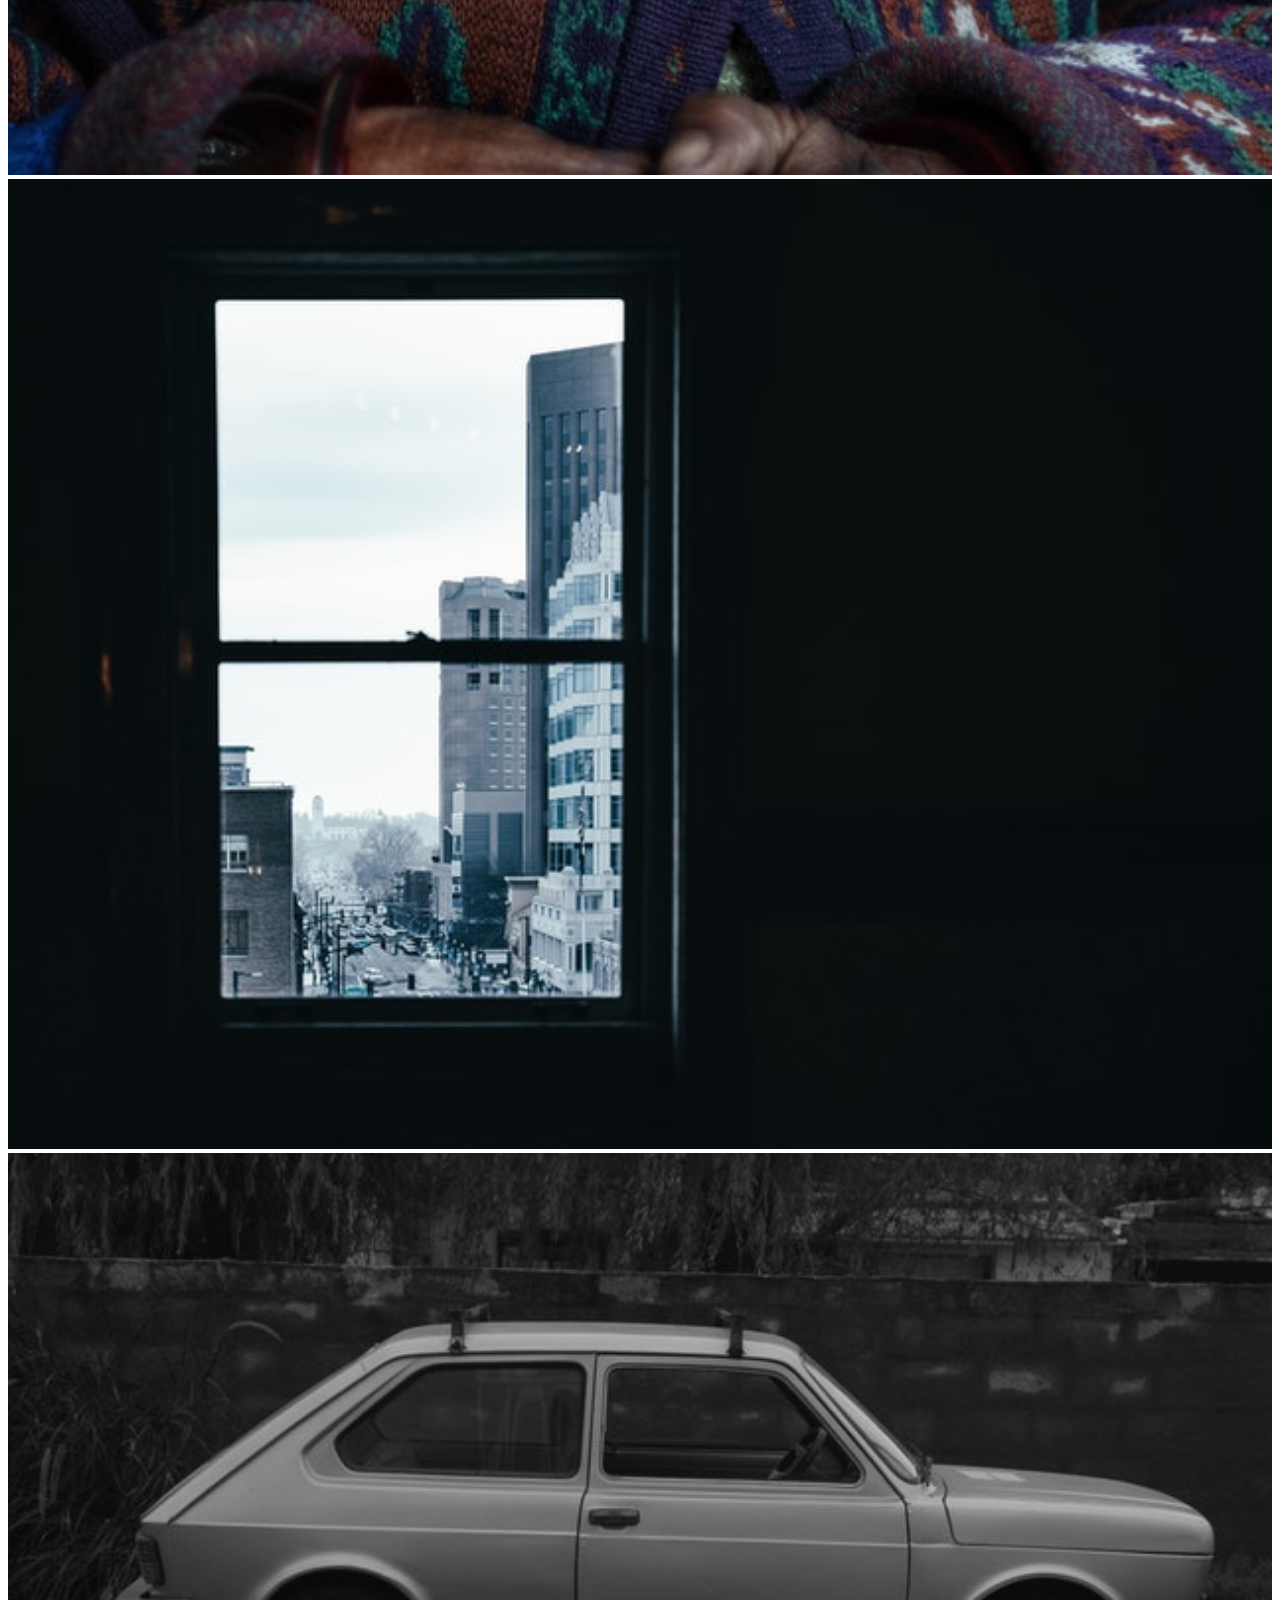
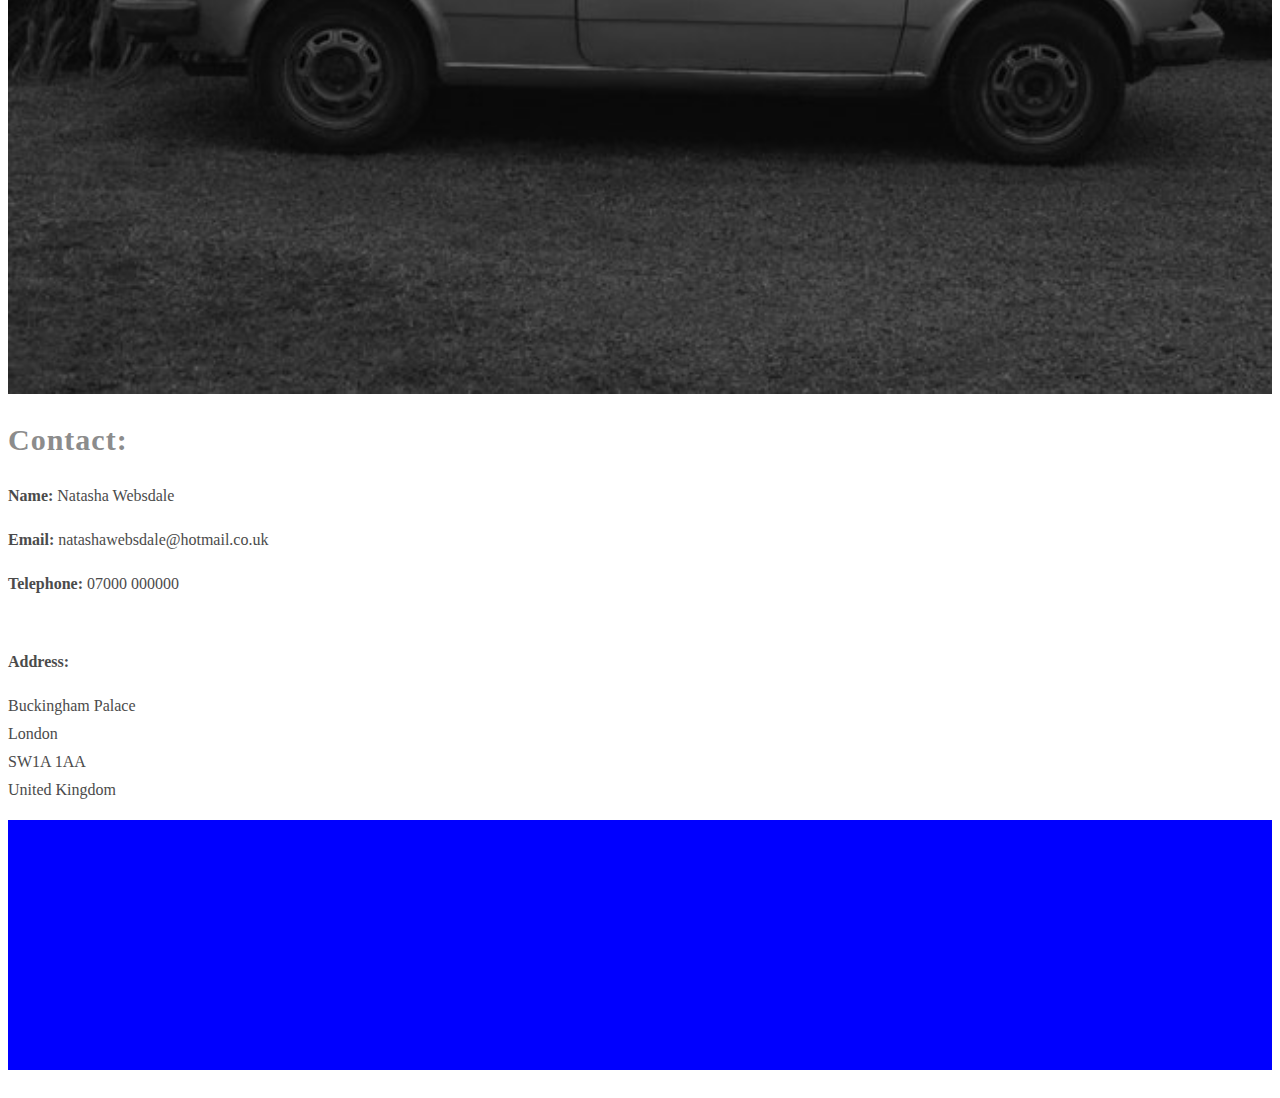
==== commit 5d38b28e: "Adjusted grid on contact section" ====
--- a/about.html
+++ b/about.html
@@ -201,41 +201,42 @@
       </div>
 
       <div class="contact">
-        <div class="row">
-          <div class="col-7">
-            <h2 class="mt-4">Contact:</h2>
+          <div class="row">
+              <h2 class="mt-4">Contact:</h2>
+          </div>
+          <div class="row">
+              <div class="col-sm-7">
+                  <p class="mb-0"><strong>Name:</strong> Natasha Websdale</p>
+                  <p class="mb-0"><strong>Email:</strong> natashawebsdale@hotmail.co.uk</p>
+                  <p class="mb-0"><strong>Telephone:</strong> 07000 000000</p>
+                  <br />
+                  <p class="mb-0"><strong>Address:</strong></p>
+                  <p>Buckingham Palace <br />
+                        London<br />
+                SW1A 1AA<br />
+                United Kingdom</p>
+              </div>
+              <div class="col-sm-5">
+                  <div class="map" id="map"></div>
+                  <!-- <p class="mb-0"><strong>Address:</strong></p>
+                  <p>Buckingham Palace <br />
+                        London<br />
+                SW1A 1AA<br />
+                United Kingdom</p> -->
+              </div>
+          </div>
+      </div>
+      
 
-            <p class="m-0"><strong>Name: </strong>Natasha Websdale</p>
-            <p class="m-0">
-              <strong>Email: </strong>natashawebsdale@hotmail.co.uk
-            </p>
-            <p class="m-0"><strong>Telephone: </strong>07000 000000</p>
-
-            <div class="row mt-2">
-              <div class="col-2">
-                <p><strong>Address:</strong></p>
-              </div>
-              <div class="col-10">
-                <p>
-                  Buckingham Palace <br />
-                  London<br />
-                  SW1A 1AA<br />
-                  United Kingdom
-                </p>
-              </div>
-            </div>
-          </div>
-          <div class="col-5 mt-5">
-            <div class="map" id="map"></div>
-          </div>
-        </div>
+      
+        
       </div>
     </div>
     <script>
       function initMap() {
-        var location = { lat: -25.363, lng: 131.044 };
+        var location = { lat: 51.501, lng: -0.141 };
         var map = new google.maps.Map(document.getElementById("map"), {
-          zoom: 4,
+          zoom: 15,
           center: location,
         });
       }
--- a/styles/about.css
+++ b/styles/about.css
@@ -73,7 +73,7 @@
 }
 
 .map {
-  height: 200px;
+  height: 250px;
   width: 100%;
   background-color: blue;
 }
